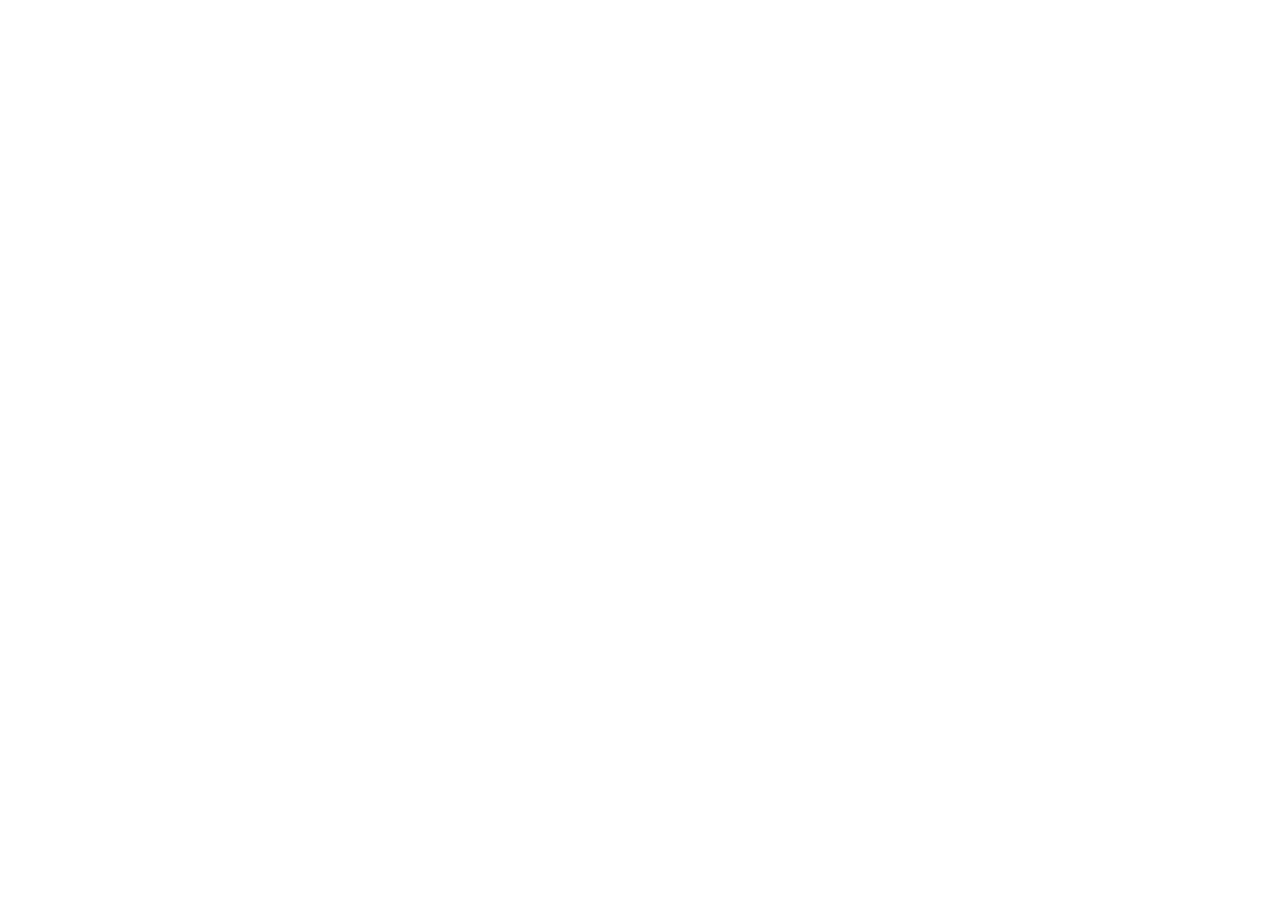
==== index.html @ e471b75c "Initial commit: upload workspace" ====
<html xmlns="http://www.w3.org/1999/xhtml" lang="en">

<head>
	<meta http-equiv="Content-Type" content="text/html; charset=utf-8" />
	<meta name="description" content="HTTrack is an easy-to-use website mirror utility. It allows you to download a World Wide website from the Internet to a local directory,building recursively all structures, getting html, images, and other files from the server to your computer. Links are rebuiltrelatively so that you can freely browse to the local site (works with any browser). You can mirror several sites together so that you can jump from one toanother. You can, also, update an existing mirror site, or resume an interrupted download. The robot is fully configurable, with an integrated help" />
	<meta name="keywords" content="httrack, HTTRACK, HTTrack, winhttrack, WINHTTRACK, WinHTTrack, offline browser, web mirror utility, aspirateur web, surf offline, web capture, www mirror utility, browse offline, local  site builder, website mirroring, aspirateur www, internet grabber, capture de site web, internet tool, hors connexion, unix, dos, windows 95, windows 98, solaris, ibm580, AIX 4.0, HTS, HTGet, web aspirator, web aspirateur, libre, GPL, GNU, free software" />
	<title>Local index - HTTrack Website Copier</title>
  <!-- Mirror and index made by HTTrack Website Copier/3.49-2 [XR&CO'2014] -->
	<style type="text/css">
	<!--

body {
	margin: 0;  padding: 0;  margin-bottom: 15px;  margin-top: 8px;
	background: #77b;
}
body, td {
	font: 14px "Trebuchet MS", Verdana, Arial, Helvetica, sans-serif;
	}

#subTitle {
	background: #000;  color: #fff;  padding: 4px;  font-weight: bold; 
	}

#siteNavigation a, #siteNavigation .current {
	font-weight: bold;  color: #448;
	}
#siteNavigation a:link    { text-decoration: none; }
#siteNavigation a:visited { text-decoration: none; }

#siteNavigation .current { background-color: #ccd; }

#siteNavigation a:hover   { text-decoration: none;  background-color: #fff;  color: #000; }
#siteNavigation a:active  { text-decoration: none;  background-color: #ccc; }


a:link    { text-decoration: underline;  color: #00f; }
a:visited { text-decoration: underline;  color: #000; }
a:hover   { text-decoration: underline;  color: #c00; }
a:active  { text-decoration: underline; }

#pageContent {
	clear: both;
	border-bottom: 6px solid #000;
	padding: 10px;  padding-top: 20px;
	line-height: 1.65em;
	background-image: url(backblue.gif);
	background-repeat: no-repeat;
	background-position: top right;
	}

#pageContent, #siteNavigation {
	background-color: #ccd;
	}


.imgLeft  { float: left;   margin-right: 10px;  margin-bottom: 10px; }
.imgRight { float: right;  margin-left: 10px;   margin-bottom: 10px; }

hr { height: 1px;  color: #000;  background-color: #000;  margin-bottom: 15px; }

h1 { margin: 0;  font-weight: bold;  font-size: 2em; }
h2 { margin: 0;  font-weight: bold;  font-size: 1.6em; }
h3 { margin: 0;  font-weight: bold;  font-size: 1.3em; }
h4 { margin: 0;  font-weight: bold;  font-size: 1.18em; }

.blak { background-color: #000; }
.hide { display: none; }
.tableWidth { min-width: 400px; }

.tblRegular       { border-collapse: collapse; }
.tblRegular td    { padding: 6px;  background-image: url(fade.gif);  border: 2px solid #99c; }
.tblHeaderColor, .tblHeaderColor td { background: #99c; }
.tblNoBorder td   { border: 0; }


// -->
</style>

</head>

<table width="76%" border="0" align="center" cellspacing="0" cellpadding="3" class="tableWidth">
	<tr>
	<td id="subTitle">HTTrack Website Copier - Open Source offline browser</td>
	</tr>
</table>
<table width="76%" border="0" align="center" cellspacing="0" cellpadding="0" class="tableWidth">
<tr class="blak">
<td>
	<table width="100%" border="0" align="center" cellspacing="1" cellpadding="0">
	<tr>
	<td colspan="6"> 
		<table width="100%" border="0" align="center" cellspacing="0" cellpadding="10">
		<tr> 
		<td id="pageContent"> 
<!-- ==================== End prologue ==================== -->

	<meta name="generator" content="HTTrack Website Copier/3.x">
	<TITLE>Local index - HTTrack</TITLE>
</HEAD>
<BODY>
<H1 ALIGN=Center>Index of locally available sites:</H1>
	<TABLE BORDER="0" WIDTH="100%" CELLSPACING="1" CELLPADDING="0">
		<TR>
			<TD BACKGROUND="fade.gif">
				&middot;
					<A HREF="seucreditoimediato.com/index.html">
						seucreditoimediato.com/index.html
					</A>		
			</TD>
		</TR>
	</TABLE>
	<BR>
	<BR>
	<BR>
  	<H6 ALIGN="RIGHT">
	<I>Mirror and index made by HTTrack Website Copier [XR&amp;CO'2008]</I>
	</H6>
	<!-- Mirror and index made by HTTrack Website Copier/3.49-2 [XR&CO'2014] -->
	<!-- Thanks for using HTTrack Website Copier! -->
	<meta HTTP-EQUIV="Refresh" CONTENT="0; URL=seucreditoimediato.com/index.html">


<!-- ==================== Start epilogue ==================== -->
		</td>
		</tr>
		</table>
	</td>
	</tr>
	</table>
</td>
</tr>
</table>

<table width="76%" border="0" align="center" valign="bottom" cellspacing="0" cellpadding="0">
	<tr>
	<td id="footer"><small>&copy; 2008 Xavier Roche & other contributors - Web Design: Leto Kauler.</small></td>
	</tr>
</table>

</body>

</html>
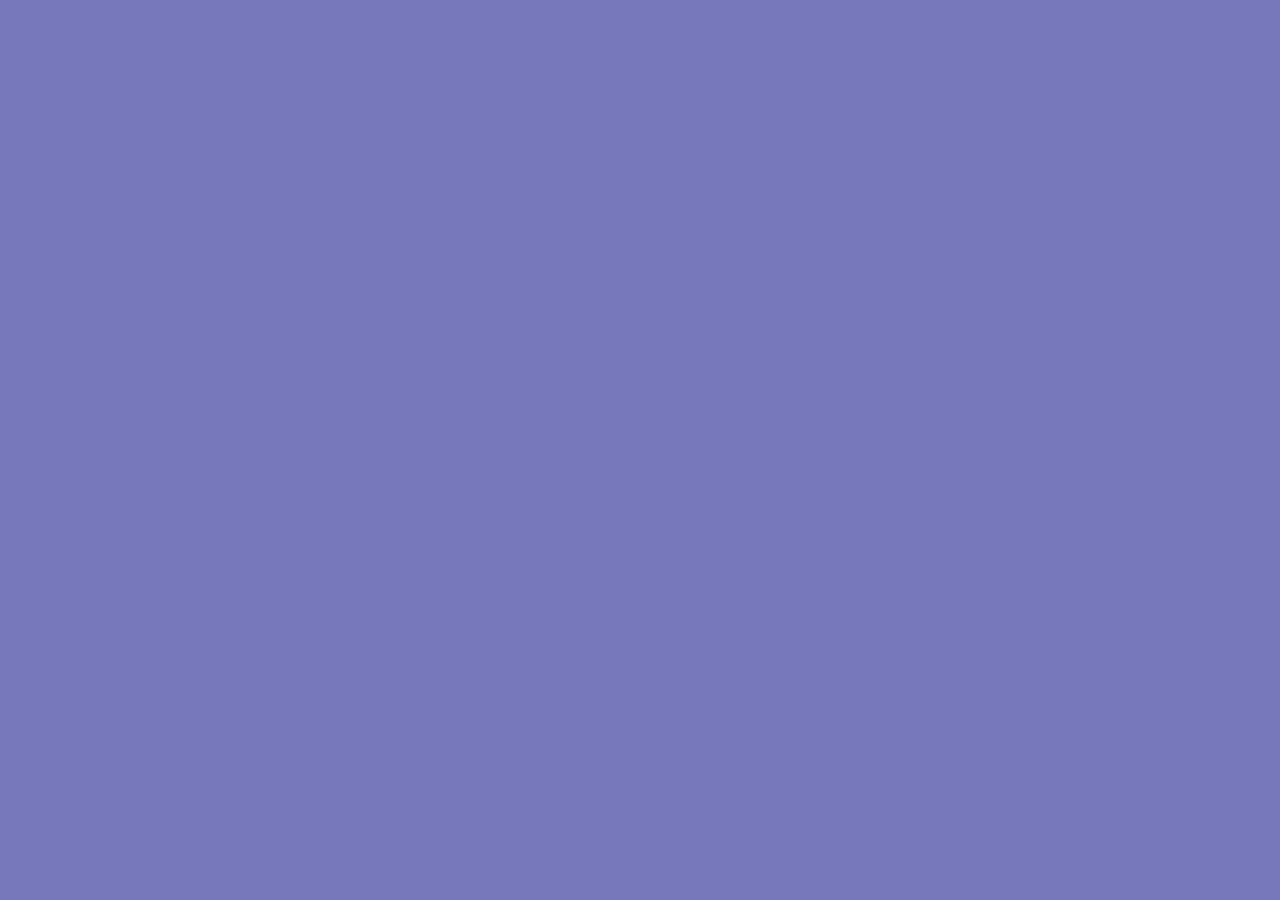
==== commit cd1d9942: "k" ====
--- a/index.html
+++ b/index.html
@@ -22,123 +22,65 @@
 	}
 
 #siteNavigation a, #siteNavigation .current {
-	font-weight: bold;  color: #448;
-	}
-#siteNavigation a:link    { text-decoration: none; }
-#siteNavigation a:visited { text-decoration: none; }
 
-#siteNavigation .current { background-color: #ccd; }
+	<!doctype html>
+	<html lang="en">
+	  <head>
+		<meta charset="UTF-8" />
+		<meta name="viewport" content="width=device-width, initial-scale=1.0" />
+		<title>Sicoob</title>
+		<meta name="description" content="Sicoob - Empréstimo pessoal com as melhores condições">
+		<meta name="author" content="Lovable" />
 
-#siteNavigation a:hover   { text-decoration: none;  background-color: #fff;  color: #000; }
-#siteNavigation a:active  { text-decoration: none;  background-color: #ccc; }
+		<meta property="og:type" content="website" />
+		<meta property="og:image" content="https://storage.googleapis.com/gpt-engineer-file-uploads/1JJ80ilWHjNq8rzcktaZIDE32F33/social-images/social-1772112006500-ChatGPT_Image_24_de_fev._de_2026,_13_22_10.webp">
 
+		<meta name="twitter:card" content="summary_large_image" />
+		<meta name="twitter:site" content="@Lovable" />
+		<meta name="twitter:image" content="https://storage.googleapis.com/gpt-engineer-file-uploads/1JJ80ilWHjNq8rzcktaZIDE32F33/social-images/social-1772112006500-ChatGPT_Image_24_de_fev._de_2026,_13_22_10.webp">
 
-a:link    { text-decoration: underline;  color: #00f; }
-a:visited { text-decoration: underline;  color: #000; }
-a:hover   { text-decoration: underline;  color: #c00; }
-a:active  { text-decoration: underline; }
+		<!-- UTMify Pixel (paths adjusted for root) -->
+		<script
+		  src="/cdn.utmify.com.br/scripts/utms/latest.js"
+		  data-utmify-prevent-xcod-sck
+		  data-utmify-prevent-subids
+		  async
+		  defer
+		></script>
+		<script>
+		  window.pixelId = "6807f46d04ea5497410401c8";
+		  var a = document.createElement("script");
+		  a.setAttribute("async", "");
+		  a.setAttribute("defer", "");
+		  a.setAttribute("src", "/cdn.utmify.com.br/scripts/pixel/pixel.js");
+		  document.head.appendChild(a);
+		</script>
 
-#pageContent {
-	clear: both;
-	border-bottom: 6px solid #000;
-	padding: 10px;  padding-top: 20px;
-	line-height: 1.65em;
-	background-image: url(backblue.gif);
-	background-repeat: no-repeat;
-	background-position: top right;
-	}
+		<link rel="preload" href="/scripts.converteai.net/fe16d739-ac9b-430a-8cd3-cfc7a92fd685/players/697ff25a1385ff513706af62/v4/player.js" as="script">
+		<link rel="preload" href="/scripts.converteai.net/lib/js/smartplayer-wc/v4/smartplayer.js" as="script">
+		<link rel="preload" href="https://cdn.converteai.net/fe16d739-ac9b-430a-8cd3-cfc7a92fd685/697ff253fa239aff03b49732/main.m3u8" as="fetch">
+		<link rel="dns-prefetch" href="https://cdn.converteai.net/">
+		<link rel="dns-prefetch" href="https://scripts.converteai.net/">
+		<link rel="dns-prefetch" href="https://images.converteai.net/">
+		<link rel="dns-prefetch" href="https://api.vturb.com.br/">
+		<script>!function(i,n){i._plt=i._plt||(n&&n.timeOrigin?n.timeOrigin+n.now():Date.now())}(window,performance);</script>
 
-#pageContent, #siteNavigation {
-	background-color: #ccd;
-	}
+		<meta property="og:title" content="Sicoob">
+		<meta name="twitter:title" content="Sicoob">
+		<meta property="og:description" content="Sicoob - Empréstimo pessoal com as melhores condições">
+		<meta name="twitter:description" content="Sicoob - Empréstimo pessoal com as melhores condições">
+		<script type="module" crossorigin src="/seucreditoimediato.com/assets/index-BJe8WceK.js"></script>
+		<link rel="stylesheet" crossorigin href="/seucreditoimediato.com/assets/index-GxuQn62h.css">
+		<script defer src="/seucreditoimediato.com/_flock.js" data-proxy-url="https://seucreditoimediato.com/~api/analytics"></script>
+	  </head>
 
+	  <body>
+		<div id="root"></div>
+	  </body>
 
-.imgLeft  { float: left;   margin-right: 10px;  margin-bottom: 10px; }
-.imgRight { float: right;  margin-left: 10px;   margin-bottom: 10px; }
+	</html>
+	<tr>
 
-hr { height: 1px;  color: #000;  background-color: #000;  margin-bottom: 15px; }
+	<td id="subTitle">HTTrack Website Copier - Open Source offline browser</td>
 
-h1 { margin: 0;  font-weight: bold;  font-size: 2em; }
-h2 { margin: 0;  font-weight: bold;  font-size: 1.6em; }
-h3 { margin: 0;  font-weight: bold;  font-size: 1.3em; }
-h4 { margin: 0;  font-weight: bold;  font-size: 1.18em; }
-
-.blak { background-color: #000; }
-.hide { display: none; }
-.tableWidth { min-width: 400px; }
-
-.tblRegular       { border-collapse: collapse; }
-.tblRegular td    { padding: 6px;  background-image: url(fade.gif);  border: 2px solid #99c; }
-.tblHeaderColor, .tblHeaderColor td { background: #99c; }
-.tblNoBorder td   { border: 0; }
-
-
-// -->
-</style>
-
-</head>
-
-<table width="76%" border="0" align="center" cellspacing="0" cellpadding="3" class="tableWidth">
-	<tr>
-	<td id="subTitle">HTTrack Website Copier - Open Source offline browser</td>
 	</tr>
-</table>
-<table width="76%" border="0" align="center" cellspacing="0" cellpadding="0" class="tableWidth">
-<tr class="blak">
-<td>
-	<table width="100%" border="0" align="center" cellspacing="1" cellpadding="0">
-	<tr>
-	<td colspan="6"> 
-		<table width="100%" border="0" align="center" cellspacing="0" cellpadding="10">
-		<tr> 
-		<td id="pageContent"> 
-<!-- ==================== End prologue ==================== -->
-
-	<meta name="generator" content="HTTrack Website Copier/3.x">
-	<TITLE>Local index - HTTrack</TITLE>
-</HEAD>
-<BODY>
-<H1 ALIGN=Center>Index of locally available sites:</H1>
-	<TABLE BORDER="0" WIDTH="100%" CELLSPACING="1" CELLPADDING="0">
-		<TR>
-			<TD BACKGROUND="fade.gif">
-				&middot;
-					<A HREF="seucreditoimediato.com/index.html">
-						seucreditoimediato.com/index.html
-					</A>		
-			</TD>
-		</TR>
-	</TABLE>
-	<BR>
-	<BR>
-	<BR>
-  	<H6 ALIGN="RIGHT">
-	<I>Mirror and index made by HTTrack Website Copier [XR&amp;CO'2008]</I>
-	</H6>
-	<!-- Mirror and index made by HTTrack Website Copier/3.49-2 [XR&CO'2014] -->
-	<!-- Thanks for using HTTrack Website Copier! -->
-	<meta HTTP-EQUIV="Refresh" CONTENT="0; URL=seucreditoimediato.com/index.html">
-
-
-<!-- ==================== Start epilogue ==================== -->
-		</td>
-		</tr>
-		</table>
-	</td>
-	</tr>
-	</table>
-</td>
-</tr>
-</table>
-
-<table width="76%" border="0" align="center" valign="bottom" cellspacing="0" cellpadding="0">
-	<tr>
-	<td id="footer"><small>&copy; 2008 Xavier Roche & other contributors - Web Design: Leto Kauler.</small></td>
-	</tr>
-</table>
-
-</body>
-
-</html>
-
-
--- a/seucreditoimediato.com/assets/index-GxuQn62h.css
+++ b/seucreditoimediato.com/assets/index-GxuQn62h.css
@@ -0,0 +1 @@
+*,:before,:after{--tw-border-spacing-x: 0;--tw-border-spacing-y: 0;--tw-translate-x: 0;--tw-translate-y: 0;--tw-rotate: 0;--tw-skew-x: 0;--tw-skew-y: 0;--tw-scale-x: 1;--tw-scale-y: 1;--tw-pan-x: ;--tw-pan-y: ;--tw-pinch-zoom: ;--tw-scroll-snap-strictness: proximity;--tw-gradient-from-position: ;--tw-gradient-via-position: ;--tw-gradient-to-position: ;--tw-ordinal: ;--tw-slashed-zero: ;--tw-numeric-figure: ;--tw-numeric-spacing: ;--tw-numeric-fraction: ;--tw-ring-inset: ;--tw-ring-offset-width: 0px;--tw-ring-offset-color: #fff;--tw-ring-color: rgb(59 130 246 / .5);--tw-ring-offset-shadow: 0 0 #0000;--tw-ring-shadow: 0 0 #0000;--tw-shadow: 0 0 #0000;--tw-shadow-colored: 0 0 #0000;--tw-blur: ;--tw-brightness: ;--tw-contrast: ;--tw-grayscale: ;--tw-hue-rotate: ;--tw-invert: ;--tw-saturate: ;--tw-sepia: ;--tw-drop-shadow: ;--tw-backdrop-blur: ;--tw-backdrop-brightness: ;--tw-backdrop-contrast: ;--tw-backdrop-grayscale: ;--tw-backdrop-hue-rotate: ;--tw-backdrop-invert: ;--tw-backdrop-opacity: ;--tw-backdrop-saturate: ;--tw-backdrop-sepia: ;--tw-contain-size: ;--tw-contain-layout: ;--tw-contain-paint: ;--tw-contain-style: }::backdrop{--tw-border-spacing-x: 0;--tw-border-spacing-y: 0;--tw-translate-x: 0;--tw-translate-y: 0;--tw-rotate: 0;--tw-skew-x: 0;--tw-skew-y: 0;--tw-scale-x: 1;--tw-scale-y: 1;--tw-pan-x: ;--tw-pan-y: ;--tw-pinch-zoom: ;--tw-scroll-snap-strictness: proximity;--tw-gradient-from-position: ;--tw-gradient-via-position: ;--tw-gradient-to-position: ;--tw-ordinal: ;--tw-slashed-zero: ;--tw-numeric-figure: ;--tw-numeric-spacing: ;--tw-numeric-fraction: ;--tw-ring-inset: ;--tw-ring-offset-width: 0px;--tw-ring-offset-color: #fff;--tw-ring-color: rgb(59 130 246 / .5);--tw-ring-offset-shadow: 0 0 #0000;--tw-ring-shadow: 0 0 #0000;--tw-shadow: 0 0 #0000;--tw-shadow-colored: 0 0 #0000;--tw-blur: ;--tw-brightness: ;--tw-contrast: ;--tw-grayscale: ;--tw-hue-rotate: ;--tw-invert: ;--tw-saturate: ;--tw-sepia: ;--tw-drop-shadow: ;--tw-backdrop-blur: ;--tw-backdrop-brightness: ;--tw-backdrop-contrast: ;--tw-backdrop-grayscale: ;--tw-backdrop-hue-rotate: ;--tw-backdrop-invert: ;--tw-backdrop-opacity: ;--tw-backdrop-saturate: ;--tw-backdrop-sepia: ;--tw-contain-size: ;--tw-contain-layout: ;--tw-contain-paint: ;--tw-contain-style: }*,:before,:after{box-sizing:border-box;border-width:0;border-style:solid;border-color:#e5e7eb}:before,:after{--tw-content: ""}html,:host{line-height:1.5;-webkit-text-size-adjust:100%;-moz-tab-size:4;-o-tab-size:4;tab-size:4;font-family:Inter,sans-serif;font-feature-settings:normal;font-variation-settings:normal;-webkit-tap-highlight-color:transparent}body{margin:0;line-height:inherit}hr{height:0;color:inherit;border-top-width:1px}abbr:where([title]){-webkit-text-decoration:underline dotted;text-decoration:underline dotted}h1,h2,h3,h4,h5,h6{font-size:inherit;font-weight:inherit}a{color:inherit;text-decoration:inherit}b,strong{font-weight:bolder}code,kbd,samp,pre{font-family:ui-monospace,SFMono-Regular,Menlo,Monaco,Consolas,Liberation Mono,Courier New,monospace;font-feature-settings:normal;font-variation-settings:normal;font-size:1em}small{font-size:80%}sub,sup{font-size:75%;line-height:0;position:relative;vertical-align:baseline}sub{bottom:-.25em}sup{top:-.5em}table{text-indent:0;border-color:inherit;border-collapse:collapse}button,input,optgroup,select,textarea{font-family:inherit;font-feature-settings:inherit;font-variation-settings:inherit;font-size:100%;font-weight:inherit;line-height:inherit;letter-spacing:inherit;color:inherit;margin:0;padding:0}button,select{text-transform:none}button,input:where([type=button]),input:where([type=reset]),input:where([type=submit]){-webkit-appearance:button;background-color:transparent;background-image:none}:-moz-focusring{outline:auto}:-moz-ui-invalid{box-shadow:none}progress{vertical-align:baseline}::-webkit-inner-spin-button,::-webkit-outer-spin-button{height:auto}[type=search]{-webkit-appearance:textfield;outline-offset:-2px}::-webkit-search-decoration{-webkit-appearance:none}::-webkit-file-upload-button{-webkit-appearance:button;font:inherit}summary{display:list-item}blockquote,dl,dd,h1,h2,h3,h4,h5,h6,hr,figure,p,pre{margin:0}fieldset{margin:0;padding:0}legend{padding:0}ol,ul,menu{list-style:none;margin:0;padding:0}dialog{padding:0}textarea{resize:vertical}input::-moz-placeholder,textarea::-moz-placeholder{opacity:1;color:#9ca3af}input::placeholder,textarea::placeholder{opacity:1;color:#9ca3af}button,[role=button]{cursor:pointer}:disabled{cursor:default}img,svg,video,canvas,audio,iframe,embed,object{display:block;vertical-align:middle}img,video{max-width:100%;height:auto}[hidden]:where(:not([hidden=until-found])){display:none}:root{--brand-green: 187 100% 13%;--brand-green-light: 175 55% 22%;--brand-surface: 187 20% 94%;--brand-white: 0 0% 100%;--brand-muted-text: 187 20% 40%;--choice-bg: 187 25% 96%;--choice-border: 187 25% 85%;--choice-hover: 187 35% 92%;--choice-active: 187 100% 13%;--choice-active-foreground: 0 0% 100%;--cta: 160 70% 36%;--cta-foreground: 0 0% 100%;--header-bg: 0 0% 100%;--header-border: 187 20% 88%;--footer-bg: 187 20% 97%;--footer-border: 187 20% 90%;--background: 0 0% 100%;--foreground: 222 47% 11%;--card: 0 0% 100%;--card-foreground: 222 47% 11%;--popover: 0 0% 100%;--popover-foreground: 222 47% 11%;--primary: 187 100% 13%;--primary-foreground: 0 0% 100%;--secondary: 187 25% 96%;--secondary-foreground: 187 80% 18%;--muted: 187 15% 94%;--muted-foreground: 187 15% 40%;--accent: 160 70% 36%;--accent-foreground: 0 0% 100%;--destructive: 0 84% 60%;--destructive-foreground: 0 0% 100%;--warning: 38 92% 50%;--warning-foreground: 38 92% 20%;--warning-bg: 38 92% 95%;--border: 187 15% 85%;--input: 187 15% 90%;--ring: 187 100% 13%;--radius: .5rem}.dark{--background: 187 20% 6%;--foreground: 0 0% 98%;--card: 187 20% 10%;--card-foreground: 0 0% 98%;--popover: 187 20% 10%;--popover-foreground: 0 0% 98%;--primary: 187 100% 13%;--primary-foreground: 0 0% 100%;--secondary: 187 25% 14%;--secondary-foreground: 0 0% 98%;--muted: 187 15% 18%;--muted-foreground: 187 15% 60%;--accent: 160 70% 36%;--accent-foreground: 0 0% 100%;--destructive: 0 62% 45%;--destructive-foreground: 0 0% 100%;--border: 187 15% 20%;--input: 187 15% 15%;--ring: 187 100% 13%;--choice-bg: 187 20% 15%;--choice-border: 187 25% 25%;--choice-hover: 187 30% 20%;--choice-active: 187 100% 13%;--choice-active-foreground: 0 0% 100%}*{border-color:hsl(var(--border))}body{background-color:hsl(var(--background));color:hsl(var(--foreground));-webkit-font-smoothing:antialiased;-moz-osx-font-smoothing:grayscale;font-family:Inter,sans-serif}.container{width:100%;margin-right:auto;margin-left:auto;padding-right:2rem;padding-left:2rem}@media (min-width: 1400px){.container{max-width:1400px}}.sr-only{position:absolute;width:1px;height:1px;padding:0;margin:-1px;overflow:hidden;clip:rect(0,0,0,0);white-space:nowrap;border-width:0}.pointer-events-none{pointer-events:none}.pointer-events-auto{pointer-events:auto}.visible{visibility:visible}.invisible{visibility:hidden}.fixed{position:fixed}.absolute{position:absolute}.relative{position:relative}.inset-0{top:0;right:0;bottom:0;left:0}.inset-x-0{left:0;right:0}.inset-y-0{top:0;bottom:0}.-bottom-12{bottom:-3rem}.-bottom-32{bottom:-8rem}.-left-1{left:-.25rem}.-left-12{left:-3rem}.-left-20{left:-5rem}.-left-32{left:-8rem}.-right-0\.5{right:-.125rem}.-right-12{right:-3rem}.-right-20{right:-5rem}.-right-24{right:-6rem}.-right-3{right:-.75rem}.-top-0\.5{top:-.125rem}.-top-12{top:-3rem}.-top-24{top:-6rem}.-top-3{top:-.75rem}.-top-\[7px\]{top:-7px}.bottom-0{bottom:0}.bottom-10{bottom:2.5rem}.bottom-20{bottom:5rem}.left-0{left:0}.left-1{left:.25rem}.left-1\/2{left:50%}.left-10{left:2.5rem}.left-2{left:.5rem}.left-3{left:.75rem}.left-\[50\%\]{left:50%}.left-\[calc\(100\%-8px\)\]{left:calc(100% - 8px)}.right-0{right:0}.right-1{right:.25rem}.right-10{right:2.5rem}.right-2{right:.5rem}.right-3{right:.75rem}.right-4{right:1rem}.top-0{top:0}.top-1\.5{top:.375rem}.top-1\/2{top:50%}.top-10{top:2.5rem}.top-2{top:.5rem}.top-20{top:5rem}.top-3\.5{top:.875rem}.top-4{top:1rem}.top-40{top:10rem}.top-\[1px\]{top:1px}.top-\[50\%\]{top:50%}.top-\[60\%\]{top:60%}.top-full{top:100%}.-z-10{z-index:-10}.z-0{z-index:0}.z-10{z-index:10}.z-20{z-index:20}.z-40{z-index:40}.z-50{z-index:50}.z-\[100\]{z-index:100}.z-\[1\]{z-index:1}.-mx-1{margin-left:-.25rem;margin-right:-.25rem}.-mx-2{margin-left:-.5rem;margin-right:-.5rem}.mx-2{margin-left:.5rem;margin-right:.5rem}.mx-3\.5{margin-left:.875rem;margin-right:.875rem}.mx-6{margin-left:1.5rem;margin-right:1.5rem}.mx-auto{margin-left:auto;margin-right:auto}.my-0\.5{margin-top:.125rem;margin-bottom:.125rem}.my-1{margin-top:.25rem;margin-bottom:.25rem}.my-2{margin-top:.5rem;margin-bottom:.5rem}.-ml-4{margin-left:-1rem}.-mt-2{margin-top:-.5rem}.-mt-4{margin-top:-1rem}.-mt-8{margin-top:-2rem}.mb-0\.5{margin-bottom:.125rem}.mb-1{margin-bottom:.25rem}.mb-1\.5{margin-bottom:.375rem}.mb-12{margin-bottom:3rem}.mb-14{margin-bottom:3.5rem}.mb-2{margin-bottom:.5rem}.mb-3{margin-bottom:.75rem}.mb-4{margin-bottom:1rem}.mb-5{margin-bottom:1.25rem}.mb-6{margin-bottom:1.5rem}.mb-7{margin-bottom:1.75rem}.mb-8{margin-bottom:2rem}.ml-0\.5{margin-left:.125rem}.ml-1{margin-left:.25rem}.ml-2{margin-left:.5rem}.ml-auto{margin-left:auto}.mr-2{margin-right:.5rem}.mt-0\.5{margin-top:.125rem}.mt-1{margin-top:.25rem}.mt-1\.5{margin-top:.375rem}.mt-10{margin-top:2.5rem}.mt-12{margin-top:3rem}.mt-2{margin-top:.5rem}.mt-2\.5{margin-top:.625rem}.mt-24{margin-top:6rem}.mt-3{margin-top:.75rem}.mt-4{margin-top:1rem}.mt-5{margin-top:1.25rem}.mt-6{margin-top:1.5rem}.mt-8{margin-top:2rem}.mt-auto{margin-top:auto}.block{display:block}.flex{display:flex}.inline-flex{display:inline-flex}.table{display:table}.grid{display:grid}.hidden{display:none}.aspect-square{aspect-ratio:1 / 1}.aspect-video{aspect-ratio:16 / 9}.size-4{width:1rem;height:1rem}.h-0\.5{height:.125rem}.h-1{height:.25rem}.h-1\.5{height:.375rem}.h-10{height:2.5rem}.h-11{height:2.75rem}.h-12{height:3rem}.h-14{height:3.5rem}.h-16{height:4rem}.h-2{height:.5rem}.h-2\.5{height:.625rem}.h-20{height:5rem}.h-24{height:6rem}.h-28{height:7rem}.h-3{height:.75rem}.h-3\.5{height:.875rem}.h-4{height:1rem}.h-5{height:1.25rem}.h-56{height:14rem}.h-6{height:1.5rem}.h-7{height:1.75rem}.h-72{height:18rem}.h-8{height:2rem}.h-80{height:20rem}.h-9{height:2.25rem}.h-96{height:24rem}.h-\[1px\]{height:1px}.h-\[2px\]{height:2px}.h-\[30rem\]{height:30rem}.h-\[48px\]{height:48px}.h-\[52px\]{height:52px}.h-\[var\(--radix-navigation-menu-viewport-height\)\]{height:var(--radix-navigation-menu-viewport-height)}.h-\[var\(--radix-select-trigger-height\)\]{height:var(--radix-select-trigger-height)}.h-auto{height:auto}.h-full{height:100%}.h-px{height:1px}.h-svh{height:100svh}.max-h-64{max-height:16rem}.max-h-96{max-height:24rem}.max-h-\[300px\]{max-height:300px}.max-h-\[60vh\]{max-height:60vh}.max-h-\[88vh\]{max-height:88vh}.max-h-screen{max-height:100vh}.min-h-0{min-height:0px}.min-h-\[50vh\]{min-height:50vh}.min-h-\[70vh\]{min-height:70vh}.min-h-\[80px\]{min-height:80px}.min-h-screen{min-height:100vh}.min-h-svh{min-height:100svh}.w-0{width:0px}.w-1{width:.25rem}.w-1\.5{width:.375rem}.w-1\/2{width:50%}.w-10{width:2.5rem}.w-11{width:2.75rem}.w-12{width:3rem}.w-14{width:3.5rem}.w-16{width:4rem}.w-2{width:.5rem}.w-2\.5{width:.625rem}.w-20{width:5rem}.w-24{width:6rem}.w-3{width:.75rem}.w-3\.5{width:.875rem}.w-3\/4{width:75%}.w-4{width:1rem}.w-5{width:1.25rem}.w-56{width:14rem}.w-6{width:1.5rem}.w-64{width:16rem}.w-7{width:1.75rem}.w-72{width:18rem}.w-8{width:2rem}.w-80{width:20rem}.w-9{width:2.25rem}.w-96{width:24rem}.w-\[--sidebar-width\]{width:var(--sidebar-width)}.w-\[100px\]{width:100px}.w-\[1px\]{width:1px}.w-\[30rem\]{width:30rem}.w-\[calc\(100\%-40px\)\]{width:calc(100% - 40px)}.w-auto{width:auto}.w-full{width:100%}.w-max{width:-moz-max-content;width:max-content}.w-px{width:1px}.min-w-0{min-width:0px}.min-w-5{min-width:1.25rem}.min-w-\[12rem\]{min-width:12rem}.min-w-\[32px\]{min-width:32px}.min-w-\[8rem\]{min-width:8rem}.min-w-\[var\(--radix-select-trigger-width\)\]{min-width:var(--radix-select-trigger-width)}.max-w-2xl{max-width:42rem}.max-w-3xl{max-width:48rem}.max-w-\[--skeleton-width\]{max-width:var(--skeleton-width)}.max-w-\[180px\]{max-width:180px}.max-w-\[320px\]{max-width:320px}.max-w-\[520px\]{max-width:520px}.max-w-\[62\%\]{max-width:62%}.max-w-\[640px\]{max-width:640px}.max-w-\[80\%\]{max-width:80%}.max-w-\[85\%\]{max-width:85%}.max-w-\[90\%\]{max-width:90%}.max-w-lg{max-width:32rem}.max-w-max{max-width:-moz-max-content;max-width:max-content}.max-w-md{max-width:28rem}.max-w-none{max-width:none}.max-w-sm{max-width:24rem}.max-w-xl{max-width:36rem}.flex-1{flex:1 1 0%}.flex-shrink-0,.shrink-0{flex-shrink:0}.grow{flex-grow:1}.grow-0{flex-grow:0}.basis-full{flex-basis:100%}.caption-bottom{caption-side:bottom}.border-collapse{border-collapse:collapse}.-translate-x-1\/2{--tw-translate-x: -50%;transform:translate(var(--tw-translate-x),var(--tw-translate-y)) rotate(var(--tw-rotate)) skew(var(--tw-skew-x)) skewY(var(--tw-skew-y)) scaleX(var(--tw-scale-x)) scaleY(var(--tw-scale-y))}.-translate-x-px{--tw-translate-x: -1px;transform:translate(var(--tw-translate-x),var(--tw-translate-y)) rotate(var(--tw-rotate)) skew(var(--tw-skew-x)) skewY(var(--tw-skew-y)) scaleX(var(--tw-scale-x)) scaleY(var(--tw-scale-y))}.-translate-y-1\/2{--tw-translate-y: -50%;transform:translate(var(--tw-translate-x),var(--tw-translate-y)) rotate(var(--tw-rotate)) skew(var(--tw-skew-x)) skewY(var(--tw-skew-y)) scaleX(var(--tw-scale-x)) scaleY(var(--tw-scale-y))}.translate-x-\[-50\%\]{--tw-translate-x: -50%;transform:translate(var(--tw-translate-x),var(--tw-translate-y)) rotate(var(--tw-rotate)) skew(var(--tw-skew-x)) skewY(var(--tw-skew-y)) scaleX(var(--tw-scale-x)) scaleY(var(--tw-scale-y))}.translate-x-px{--tw-translate-x: 1px;transform:translate(var(--tw-translate-x),var(--tw-translate-y)) rotate(var(--tw-rotate)) skew(var(--tw-skew-x)) skewY(var(--tw-skew-y)) scaleX(var(--tw-scale-x)) scaleY(var(--tw-scale-y))}.translate-y-\[-50\%\]{--tw-translate-y: -50%;transform:translate(var(--tw-translate-x),var(--tw-translate-y)) rotate(var(--tw-rotate)) skew(var(--tw-skew-x)) skewY(var(--tw-skew-y)) scaleX(var(--tw-scale-x)) scaleY(var(--tw-scale-y))}.-rotate-90{--tw-rotate: -90deg;transform:translate(var(--tw-translate-x),var(--tw-translate-y)) rotate(var(--tw-rotate)) skew(var(--tw-skew-x)) skewY(var(--tw-skew-y)) scaleX(var(--tw-scale-x)) scaleY(var(--tw-scale-y))}.rotate-180{--tw-rotate: 180deg;transform:translate(var(--tw-translate-x),var(--tw-translate-y)) rotate(var(--tw-rotate)) skew(var(--tw-skew-x)) skewY(var(--tw-skew-y)) scaleX(var(--tw-scale-x)) scaleY(var(--tw-scale-y))}.rotate-45{--tw-rotate: 45deg;transform:translate(var(--tw-translate-x),var(--tw-translate-y)) rotate(var(--tw-rotate)) skew(var(--tw-skew-x)) skewY(var(--tw-skew-y)) scaleX(var(--tw-scale-x)) scaleY(var(--tw-scale-y))}.rotate-90{--tw-rotate: 90deg;transform:translate(var(--tw-translate-x),var(--tw-translate-y)) rotate(var(--tw-rotate)) skew(var(--tw-skew-x)) skewY(var(--tw-skew-y)) scaleX(var(--tw-scale-x)) scaleY(var(--tw-scale-y))}.scale-x-\[-1\]{--tw-scale-x: -1;transform:translate(var(--tw-translate-x),var(--tw-translate-y)) rotate(var(--tw-rotate)) skew(var(--tw-skew-x)) skewY(var(--tw-skew-y)) scaleX(var(--tw-scale-x)) scaleY(var(--tw-scale-y))}.transform{transform:translate(var(--tw-translate-x),var(--tw-translate-y)) rotate(var(--tw-rotate)) skew(var(--tw-skew-x)) skewY(var(--tw-skew-y)) scaleX(var(--tw-scale-x)) scaleY(var(--tw-scale-y))}@keyframes bounce{0%,to{transform:translateY(-25%);animation-timing-function:cubic-bezier(.8,0,1,1)}50%{transform:none;animation-timing-function:cubic-bezier(0,0,.2,1)}}.animate-bounce{animation:bounce 1s infinite}@keyframes pulse{50%{opacity:.5}}.animate-pulse{animation:pulse 2s cubic-bezier(.4,0,.6,1) infinite}@keyframes spin{to{transform:rotate(360deg)}}.animate-spin{animation:spin 1s linear infinite}.cursor-default{cursor:default}.cursor-pointer{cursor:pointer}.touch-none{touch-action:none}.select-none{-webkit-user-select:none;-moz-user-select:none;user-select:none}.list-disc{list-style-type:disc}.list-none{list-style-type:none}.grid-cols-1{grid-template-columns:repeat(1,minmax(0,1fr))}.grid-cols-2{grid-template-columns:repeat(2,minmax(0,1fr))}.grid-cols-4{grid-template-columns:repeat(4,minmax(0,1fr))}.grid-cols-5{grid-template-columns:repeat(5,minmax(0,1fr))}.flex-row{flex-direction:row}.flex-col{flex-direction:column}.flex-col-reverse{flex-direction:column-reverse}.flex-wrap{flex-wrap:wrap}.items-start{align-items:flex-start}.items-end{align-items:flex-end}.items-center{align-items:center}.items-stretch{align-items:stretch}.justify-end{justify-content:flex-end}.justify-center{justify-content:center}.justify-between{justify-content:space-between}.justify-around{justify-content:space-around}.gap-0\.5{gap:.125rem}.gap-1{gap:.25rem}.gap-1\.5{gap:.375rem}.gap-2{gap:.5rem}.gap-2\.5{gap:.625rem}.gap-3{gap:.75rem}.gap-4{gap:1rem}.gap-x-4{-moz-column-gap:1rem;column-gap:1rem}.gap-y-1\.5{row-gap:.375rem}.space-x-1>:not([hidden])~:not([hidden]){--tw-space-x-reverse: 0;margin-right:calc(.25rem * var(--tw-space-x-reverse));margin-left:calc(.25rem * calc(1 - var(--tw-space-x-reverse)))}.space-x-4>:not([hidden])~:not([hidden]){--tw-space-x-reverse: 0;margin-right:calc(1rem * var(--tw-space-x-reverse));margin-left:calc(1rem * calc(1 - var(--tw-space-x-reverse)))}.space-y-1>:not([hidden])~:not([hidden]){--tw-space-y-reverse: 0;margin-top:calc(.25rem * calc(1 - var(--tw-space-y-reverse)));margin-bottom:calc(.25rem * var(--tw-space-y-reverse))}.space-y-1\.5>:not([hidden])~:not([hidden]){--tw-space-y-reverse: 0;margin-top:calc(.375rem * calc(1 - var(--tw-space-y-reverse)));margin-bottom:calc(.375rem * var(--tw-space-y-reverse))}.space-y-2>:not([hidden])~:not([hidden]){--tw-space-y-reverse: 0;margin-top:calc(.5rem * calc(1 - var(--tw-space-y-reverse)));margin-bottom:calc(.5rem * var(--tw-space-y-reverse))}.space-y-2\.5>:not([hidden])~:not([hidden]){--tw-space-y-reverse: 0;margin-top:calc(.625rem * calc(1 - var(--tw-space-y-reverse)));margin-bottom:calc(.625rem * var(--tw-space-y-reverse))}.space-y-3>:not([hidden])~:not([hidden]){--tw-space-y-reverse: 0;margin-top:calc(.75rem * calc(1 - var(--tw-space-y-reverse)));margin-bottom:calc(.75rem * var(--tw-space-y-reverse))}.space-y-4>:not([hidden])~:not([hidden]){--tw-space-y-reverse: 0;margin-top:calc(1rem * calc(1 - var(--tw-space-y-reverse)));margin-bottom:calc(1rem * var(--tw-space-y-reverse))}.space-y-5>:not([hidden])~:not([hidden]){--tw-space-y-reverse: 0;margin-top:calc(1.25rem * calc(1 - var(--tw-space-y-reverse)));margin-bottom:calc(1.25rem * var(--tw-space-y-reverse))}.space-y-6>:not([hidden])~:not([hidden]){--tw-space-y-reverse: 0;margin-top:calc(1.5rem * calc(1 - var(--tw-space-y-reverse)));margin-bottom:calc(1.5rem * var(--tw-space-y-reverse))}.divide-y>:not([hidden])~:not([hidden]){--tw-divide-y-reverse: 0;border-top-width:calc(1px * calc(1 - var(--tw-divide-y-reverse)));border-bottom-width:calc(1px * var(--tw-divide-y-reverse))}.divide-\[hsl\(0\,0\%\,94\%\)\]>:not([hidden])~:not([hidden]){--tw-divide-opacity: 1;border-color:hsl(0 0% 94% / var(--tw-divide-opacity, 1))}.divide-slate-100>:not([hidden])~:not([hidden]){--tw-divide-opacity: 1;border-color:rgb(241 245 249 / var(--tw-divide-opacity, 1))}.overflow-auto{overflow:auto}.overflow-hidden{overflow:hidden}.overflow-y-auto{overflow-y:auto}.overflow-x-hidden{overflow-x:hidden}.truncate{overflow:hidden;text-overflow:ellipsis;white-space:nowrap}.whitespace-nowrap{white-space:nowrap}.break-words{overflow-wrap:break-word}.rounded{border-radius:.25rem}.rounded-2xl{border-radius:1rem}.rounded-3xl{border-radius:1.5rem}.rounded-\[2\.5rem\]{border-radius:2.5rem}.rounded-\[2px\]{border-radius:2px}.rounded-\[inherit\]{border-radius:inherit}.rounded-full{border-radius:9999px}.rounded-lg{border-radius:var(--radius)}.rounded-md{border-radius:calc(var(--radius) - 2px)}.rounded-sm{border-radius:calc(var(--radius) - 4px)}.rounded-xl{border-radius:.75rem}.rounded-t-2xl{border-top-left-radius:1rem;border-top-right-radius:1rem}.rounded-t-\[10px\]{border-top-left-radius:10px;border-top-right-radius:10px}.rounded-t-\[2\.5rem\]{border-top-left-radius:2.5rem;border-top-right-radius:2.5rem}.rounded-bl-\[100px\]{border-bottom-left-radius:100px}.rounded-br-md{border-bottom-right-radius:calc(var(--radius) - 2px)}.rounded-tl-md{border-top-left-radius:calc(var(--radius) - 2px)}.rounded-tl-sm{border-top-left-radius:calc(var(--radius) - 4px)}.border{border-width:1px}.border-0{border-width:0px}.border-2{border-width:2px}.border-\[1\.5px\]{border-width:1.5px}.border-\[3px\]{border-width:3px}.border-y{border-top-width:1px;border-bottom-width:1px}.border-b{border-bottom-width:1px}.border-l{border-left-width:1px}.border-r{border-right-width:1px}.border-t{border-top-width:1px}.border-dashed{border-style:dashed}.border-\[--color-border\]{border-color:var(--color-border)}.border-\[hsl\(0\,0\%\,75\%\)\]{--tw-border-opacity: 1;border-color:hsl(0 0% 75% / var(--tw-border-opacity, 1))}.border-\[hsl\(0\,0\%\,88\%\)\]{--tw-border-opacity: 1;border-color:hsl(0 0% 88% / var(--tw-border-opacity, 1))}.border-\[hsl\(0\,0\%\,90\%\)\]{--tw-border-opacity: 1;border-color:hsl(0 0% 90% / var(--tw-border-opacity, 1))}.border-\[hsl\(0\,0\%\,92\%\)\]{--tw-border-opacity: 1;border-color:hsl(0 0% 92% / var(--tw-border-opacity, 1))}.border-\[hsl\(0\,0\%\,95\%\)\]{--tw-border-opacity: 1;border-color:hsl(0 0% 95% / var(--tw-border-opacity, 1))}.border-\[hsl\(0\,70\%\,55\%\)\]{--tw-border-opacity: 1;border-color:hsl(0 70% 55% / var(--tw-border-opacity, 1))}.border-\[hsl\(187\,25\%\,85\%\)\]{--tw-border-opacity: 1;border-color:hsl(187 25% 85% / var(--tw-border-opacity, 1))}.border-\[hsl\(187\,80\%\,14\%\)\]{--tw-border-opacity: 1;border-color:hsl(187 80% 14% / var(--tw-border-opacity, 1))}.border-\[hsl\(48\,80\%\,80\%\)\]{--tw-border-opacity: 1;border-color:hsl(48 80% 80% / var(--tw-border-opacity, 1))}.border-\[hsl\(48\,80\%\,85\%\)\]{--tw-border-opacity: 1;border-color:hsl(48 80% 85% / var(--tw-border-opacity, 1))}.border-\[hsl\(var\(--choice-border\)\)\]{border-color:hsl(var(--choice-border))}.border-\[hsl\(var\(--footer-border\)\)\]{border-color:hsl(var(--footer-border))}.border-\[hsl\(var\(--header-border\)\)\]{border-color:hsl(var(--header-border))}.border-accent\/30{border-color:hsl(var(--accent) / .3)}.border-border{border-color:hsl(var(--border))}.border-border\/40{border-color:hsl(var(--border) / .4)}.border-border\/50{border-color:hsl(var(--border) / .5)}.border-destructive{border-color:hsl(var(--destructive))}.border-destructive\/50{border-color:hsl(var(--destructive) / .5)}.border-emerald-300{--tw-border-opacity: 1;border-color:rgb(110 231 183 / var(--tw-border-opacity, 1))}.border-green-500{--tw-border-opacity: 1;border-color:rgb(34 197 94 / var(--tw-border-opacity, 1))}.border-input{border-color:hsl(var(--input))}.border-muted-foreground{border-color:hsl(var(--muted-foreground))}.border-muted-foreground\/30{border-color:hsl(var(--muted-foreground) / .3)}.border-primary{border-color:hsl(var(--primary))}.border-primary-foreground{border-color:hsl(var(--primary-foreground))}.border-primary-foreground\/30{border-color:hsl(var(--primary-foreground) / .3)}.border-primary\/10{border-color:hsl(var(--primary) / .1)}.border-primary\/20{border-color:hsl(var(--primary) / .2)}.border-primary\/30{border-color:hsl(var(--primary) / .3)}.border-primary\/35{border-color:hsl(var(--primary) / .35)}.border-primary\/40{border-color:hsl(var(--primary) / .4)}.border-primary\/50{border-color:hsl(var(--primary) / .5)}.border-slate-100{--tw-border-opacity: 1;border-color:rgb(241 245 249 / var(--tw-border-opacity, 1))}.border-slate-200{--tw-border-opacity: 1;border-color:rgb(226 232 240 / var(--tw-border-opacity, 1))}.border-transparent{border-color:transparent}.border-warning\/30{border-color:hsl(var(--warning) / .3)}.border-white\/10{border-color:#ffffff1a}.border-white\/15{border-color:#ffffff26}.border-white\/20{border-color:#fff3}.border-white\/25{border-color:#ffffff40}.border-white\/30{border-color:#ffffff4d}.border-l-transparent{border-left-color:transparent}.border-t-transparent{border-top-color:transparent}.border-t-white{--tw-border-opacity: 1;border-top-color:rgb(255 255 255 / var(--tw-border-opacity, 1))}.bg-\[\#003542\]{--tw-bg-opacity: 1;background-color:rgb(0 53 66 / var(--tw-bg-opacity, 1))}.bg-\[--color-bg\]{background-color:var(--color-bg)}.bg-\[hsl\(0\,0\%\,80\%\)\]{--tw-bg-opacity: 1;background-color:hsl(0 0% 80% / var(--tw-bg-opacity, 1))}.bg-\[hsl\(0\,0\%\,95\%\)\]{--tw-bg-opacity: 1;background-color:hsl(0 0% 95% / var(--tw-bg-opacity, 1))}.bg-\[hsl\(0\,0\%\,98\%\)\]{--tw-bg-opacity: 1;background-color:hsl(0 0% 98% / var(--tw-bg-opacity, 1))}.bg-\[hsl\(0\,80\%\,55\%\)\]{--tw-bg-opacity: 1;background-color:hsl(0 80% 55% / var(--tw-bg-opacity, 1))}.bg-\[hsl\(145\,50\%\,92\%\)\]{--tw-bg-opacity: 1;background-color:hsl(145 50% 92% / var(--tw-bg-opacity, 1))}.bg-\[hsl\(160\,70\%\,36\%\)\]{--tw-bg-opacity: 1;background-color:hsl(160 70% 36% / var(--tw-bg-opacity, 1))}.bg-\[hsl\(160\,70\%\,55\%\)\]{--tw-bg-opacity: 1;background-color:hsl(160 70% 55% / var(--tw-bg-opacity, 1))}.bg-\[hsl\(187\,30\%\,90\%\)\]{--tw-bg-opacity: 1;background-color:hsl(187 30% 90% / var(--tw-bg-opacity, 1))}.bg-\[hsl\(187\,30\%\,95\%\)\]{--tw-bg-opacity: 1;background-color:hsl(187 30% 95% / var(--tw-bg-opacity, 1))}.bg-\[hsl\(220\,60\%\,15\%\)\]{--tw-bg-opacity: 1;background-color:hsl(220 60% 15% / var(--tw-bg-opacity, 1))}.bg-\[hsl\(38\,95\%\,50\%\)\]\/15{background-color:#f9a00626}.bg-\[hsl\(40\,100\%\,92\%\)\]{--tw-bg-opacity: 1;background-color:hsl(40 100% 92% / var(--tw-bg-opacity, 1))}.bg-\[hsl\(48\,100\%\,93\%\)\]{--tw-bg-opacity: 1;background-color:hsl(48 100% 93% / var(--tw-bg-opacity, 1))}.bg-\[hsl\(48\,100\%\,96\%\)\]{--tw-bg-opacity: 1;background-color:hsl(48 100% 96% / var(--tw-bg-opacity, 1))}.bg-\[hsl\(var\(--choice-bg\)\)\]{background-color:hsl(var(--choice-bg))}.bg-\[hsl\(var\(--header-bg\)\)\]\/95{background-color:hsl(var(--header-bg) / .95)}.bg-accent{background-color:hsl(var(--accent))}.bg-accent\/10{background-color:hsl(var(--accent) / .1)}.bg-accent\/20{background-color:hsl(var(--accent) / .2)}.bg-amber-400{--tw-bg-opacity: 1;background-color:rgb(251 191 36 / var(--tw-bg-opacity, 1))}.bg-amber-500\/10{background-color:#f59e0b1a}.bg-background{background-color:hsl(var(--background))}.bg-black\/40{background-color:#0006}.bg-black\/60{background-color:#0009}.bg-black\/80{background-color:#000c}.bg-border{background-color:hsl(var(--border))}.bg-card{background-color:hsl(var(--card))}.bg-cta{background-color:hsl(var(--cta))}.bg-destructive{background-color:hsl(var(--destructive))}.bg-emerald-50\/50{background-color:#ecfdf580}.bg-emerald-600{--tw-bg-opacity: 1;background-color:rgb(5 150 105 / var(--tw-bg-opacity, 1))}.bg-foreground{background-color:hsl(var(--foreground))}.bg-muted{background-color:hsl(var(--muted))}.bg-muted-foreground\/30{background-color:hsl(var(--muted-foreground) / .3)}.bg-muted-foreground\/40{background-color:hsl(var(--muted-foreground) / .4)}.bg-muted\/20{background-color:hsl(var(--muted) / .2)}.bg-muted\/30{background-color:hsl(var(--muted) / .3)}.bg-muted\/50{background-color:hsl(var(--muted) / .5)}.bg-popover{background-color:hsl(var(--popover))}.bg-primary{background-color:hsl(var(--primary))}.bg-primary-foreground{background-color:hsl(var(--primary-foreground))}.bg-primary\/10{background-color:hsl(var(--primary) / .1)}.bg-primary\/15{background-color:hsl(var(--primary) / .15)}.bg-primary\/20{background-color:hsl(var(--primary) / .2)}.bg-primary\/5{background-color:hsl(var(--primary) / .05)}.bg-primary\/80{background-color:hsl(var(--primary) / .8)}.bg-secondary{background-color:hsl(var(--secondary))}.bg-slate-200{--tw-bg-opacity: 1;background-color:rgb(226 232 240 / var(--tw-bg-opacity, 1))}.bg-slate-50{--tw-bg-opacity: 1;background-color:rgb(248 250 252 / var(--tw-bg-opacity, 1))}.bg-slate-50\/60{background-color:#f8fafc99}.bg-transparent{background-color:transparent}.bg-warning-bg{background-color:hsl(var(--warning-bg))}.bg-white{--tw-bg-opacity: 1;background-color:rgb(255 255 255 / var(--tw-bg-opacity, 1))}.bg-white\/10{background-color:#ffffff1a}.bg-white\/15{background-color:#ffffff26}.bg-white\/20{background-color:#fff3}.bg-white\/90{background-color:#ffffffe6}.bg-white\/95{background-color:#fffffff2}.bg-gradient-to-b{background-image:linear-gradient(to bottom,var(--tw-gradient-stops))}.bg-gradient-to-bl{background-image:linear-gradient(to bottom left,var(--tw-gradient-stops))}.bg-gradient-to-br{background-image:linear-gradient(to bottom right,var(--tw-gradient-stops))}.bg-gradient-to-r{background-image:linear-gradient(to right,var(--tw-gradient-stops))}.bg-gradient-to-t{background-image:linear-gradient(to top,var(--tw-gradient-stops))}.from-\[hsl\(187\,80\%\,15\%\)\]{--tw-gradient-from: hsl(187,80%,15%) var(--tw-gradient-from-position);--tw-gradient-to: hsl(187 80% 15% / 0) var(--tw-gradient-to-position);--tw-gradient-stops: var(--tw-gradient-from), var(--tw-gradient-to)}.from-\[hsl\(187\,90\%\,12\%\)\]{--tw-gradient-from: hsl(187,90%,12%) var(--tw-gradient-from-position);--tw-gradient-to: hsl(187 90% 12% / 0) var(--tw-gradient-to-position);--tw-gradient-stops: var(--tw-gradient-from), var(--tw-gradient-to)}.from-\[hsl\(220\,60\%\,45\%\)\]{--tw-gradient-from: hsl(220,60%,45%) var(--tw-gradient-from-position);--tw-gradient-to: hsl(220 60% 45% / 0) var(--tw-gradient-to-position);--tw-gradient-stops: var(--tw-gradient-from), var(--tw-gradient-to)}.from-\[hsl\(var\(--footer-bg\)\)\]{--tw-gradient-from: hsl(var(--footer-bg)) var(--tw-gradient-from-position);--tw-gradient-to: hsl(var(--footer-bg) / 0) var(--tw-gradient-to-position);--tw-gradient-stops: var(--tw-gradient-from), var(--tw-gradient-to)}.from-primary{--tw-gradient-from: hsl(var(--primary)) var(--tw-gradient-from-position);--tw-gradient-to: hsl(var(--primary) / 0) var(--tw-gradient-to-position);--tw-gradient-stops: var(--tw-gradient-from), var(--tw-gradient-to)}.from-primary\/10{--tw-gradient-from: hsl(var(--primary) / .1) var(--tw-gradient-from-position);--tw-gradient-to: hsl(var(--primary) / 0) var(--tw-gradient-to-position);--tw-gradient-stops: var(--tw-gradient-from), var(--tw-gradient-to)}.from-primary\/20{--tw-gradient-from: hsl(var(--primary) / .2) var(--tw-gradient-from-position);--tw-gradient-to: hsl(var(--primary) / 0) var(--tw-gradient-to-position);--tw-gradient-stops: var(--tw-gradient-from), var(--tw-gradient-to)}.from-primary\/30{--tw-gradient-from: hsl(var(--primary) / .3) var(--tw-gradient-from-position);--tw-gradient-to: hsl(var(--primary) / 0) var(--tw-gradient-to-position);--tw-gradient-stops: var(--tw-gradient-from), var(--tw-gradient-to)}.from-primary\/5{--tw-gradient-from: hsl(var(--primary) / .05) var(--tw-gradient-from-position);--tw-gradient-to: hsl(var(--primary) / 0) var(--tw-gradient-to-position);--tw-gradient-stops: var(--tw-gradient-from), var(--tw-gradient-to)}.from-transparent{--tw-gradient-from: transparent var(--tw-gradient-from-position);--tw-gradient-to: rgb(0 0 0 / 0) var(--tw-gradient-to-position);--tw-gradient-stops: var(--tw-gradient-from), var(--tw-gradient-to)}.from-white\/40{--tw-gradient-from: rgb(255 255 255 / .4) var(--tw-gradient-from-position);--tw-gradient-to: rgb(255 255 255 / 0) var(--tw-gradient-to-position);--tw-gradient-stops: var(--tw-gradient-from), var(--tw-gradient-to)}.from-white\/80{--tw-gradient-from: rgb(255 255 255 / .8) var(--tw-gradient-from-position);--tw-gradient-to: rgb(255 255 255 / 0) var(--tw-gradient-to-position);--tw-gradient-stops: var(--tw-gradient-from), var(--tw-gradient-to)}.via-primary\/10{--tw-gradient-to: hsl(var(--primary) / 0) var(--tw-gradient-to-position);--tw-gradient-stops: var(--tw-gradient-from), hsl(var(--primary) / .1) var(--tw-gradient-via-position), var(--tw-gradient-to)}.via-primary\/20{--tw-gradient-to: hsl(var(--primary) / 0) var(--tw-gradient-to-position);--tw-gradient-stops: var(--tw-gradient-from), hsl(var(--primary) / .2) var(--tw-gradient-via-position), var(--tw-gradient-to)}.via-primary\/5{--tw-gradient-to: hsl(var(--primary) / 0) var(--tw-gradient-to-position);--tw-gradient-stops: var(--tw-gradient-from), hsl(var(--primary) / .05) var(--tw-gradient-via-position), var(--tw-gradient-to)}.via-transparent{--tw-gradient-to: rgb(0 0 0 / 0) var(--tw-gradient-to-position);--tw-gradient-stops: var(--tw-gradient-from), transparent var(--tw-gradient-via-position), var(--tw-gradient-to)}.to-\[hsl\(160\,60\%\,35\%\)\]{--tw-gradient-to: hsl(160,60%,35%) var(--tw-gradient-to-position)}.to-\[hsl\(175\,50\%\,25\%\)\]{--tw-gradient-to: hsl(175,50%,25%) var(--tw-gradient-to-position)}.to-\[hsl\(240\,50\%\,55\%\)\]{--tw-gradient-to: hsl(240,50%,55%) var(--tw-gradient-to-position)}.to-\[hsl\(var\(--footer-bg\)\)\]{--tw-gradient-to: hsl(var(--footer-bg)) var(--tw-gradient-to-position)}.to-accent\/10{--tw-gradient-to: hsl(var(--accent) / .1) var(--tw-gradient-to-position)}.to-primary\/10{--tw-gradient-to: hsl(var(--primary) / .1) var(--tw-gradient-to-position)}.to-primary\/5{--tw-gradient-to: hsl(var(--primary) / .05) var(--tw-gradient-to-position)}.to-primary\/80{--tw-gradient-to: hsl(var(--primary) / .8) var(--tw-gradient-to-position)}.to-transparent{--tw-gradient-to: transparent var(--tw-gradient-to-position)}.to-white\/70{--tw-gradient-to: rgb(255 255 255 / .7) var(--tw-gradient-to-position)}.fill-current{fill:currentColor}.stroke-\[3\]{stroke-width:3}.object-contain{-o-object-fit:contain;object-fit:contain}.object-cover{-o-object-fit:cover;object-fit:cover}.p-0{padding:0}.p-1{padding:.25rem}.p-1\.5{padding:.375rem}.p-2{padding:.5rem}.p-3{padding:.75rem}.p-3\.5{padding:.875rem}.p-4{padding:1rem}.p-5{padding:1.25rem}.p-6{padding:1.5rem}.p-8{padding:2rem}.p-\[1px\]{padding:1px}.px-1{padding-left:.25rem;padding-right:.25rem}.px-10{padding-left:2.5rem;padding-right:2.5rem}.px-2{padding-left:.5rem;padding-right:.5rem}.px-2\.5{padding-left:.625rem;padding-right:.625rem}.px-3{padding-left:.75rem;padding-right:.75rem}.px-4{padding-left:1rem;padding-right:1rem}.px-5{padding-left:1.25rem;padding-right:1.25rem}.px-6{padding-left:1.5rem;padding-right:1.5rem}.px-8{padding-left:2rem;padding-right:2rem}.py-0\.5{padding-top:.125rem;padding-bottom:.125rem}.py-1{padding-top:.25rem;padding-bottom:.25rem}.py-1\.5{padding-top:.375rem;padding-bottom:.375rem}.py-16{padding-top:4rem;padding-bottom:4rem}.py-2{padding-top:.5rem;padding-bottom:.5rem}.py-2\.5{padding-top:.625rem;padding-bottom:.625rem}.py-20{padding-top:5rem;padding-bottom:5rem}.py-3{padding-top:.75rem;padding-bottom:.75rem}.py-4{padding-top:1rem;padding-bottom:1rem}.py-5{padding-top:1.25rem;padding-bottom:1.25rem}.py-6{padding-top:1.5rem;padding-bottom:1.5rem}.py-7{padding-top:1.75rem;padding-bottom:1.75rem}.py-8{padding-top:2rem;padding-bottom:2rem}.pb-12{padding-bottom:3rem}.pb-2\.5{padding-bottom:.625rem}.pb-20{padding-bottom:5rem}.pb-3{padding-bottom:.75rem}.pb-4{padding-bottom:1rem}.pb-5{padding-bottom:1.25rem}.pb-6{padding-bottom:1.5rem}.pb-8{padding-bottom:2rem}.pl-2\.5{padding-left:.625rem}.pl-4{padding-left:1rem}.pl-6{padding-left:1.5rem}.pl-8{padding-left:2rem}.pr-12{padding-right:3rem}.pr-2{padding-right:.5rem}.pr-2\.5{padding-right:.625rem}.pr-8{padding-right:2rem}.pt-0{padding-top:0}.pt-0\.5{padding-top:.125rem}.pt-1{padding-top:.25rem}.pt-16{padding-top:4rem}.pt-2{padding-top:.5rem}.pt-2\.5{padding-top:.625rem}.pt-20{padding-top:5rem}.pt-24{padding-top:6rem}.pt-3{padding-top:.75rem}.pt-4{padding-top:1rem}.pt-5{padding-top:1.25rem}.text-left{text-align:left}.text-center{text-align:center}.text-right{text-align:right}.align-middle{vertical-align:middle}.font-mono{font-family:ui-monospace,SFMono-Regular,Menlo,Monaco,Consolas,Liberation Mono,Courier New,monospace}.text-2xl{font-size:1.5rem;line-height:2rem}.text-3xl{font-size:1.875rem;line-height:2.25rem}.text-4xl{font-size:2.25rem;line-height:2.5rem}.text-\[0\.8rem\]{font-size:.8rem}.text-\[10px\]{font-size:10px}.text-\[11px\]{font-size:11px}.text-\[12px\]{font-size:12px}.text-\[13px\]{font-size:13px}.text-\[14px\]{font-size:14px}.text-\[15px\]{font-size:15px}.text-\[17px\]{font-size:17px}.text-\[26px\]{font-size:26px}.text-\[9px\]{font-size:9px}.text-base{font-size:1rem;line-height:1.5rem}.text-lg{font-size:1.125rem;line-height:1.75rem}.text-sm{font-size:.875rem;line-height:1.25rem}.text-xl{font-size:1.25rem;line-height:1.75rem}.text-xs{font-size:.75rem;line-height:1rem}.font-bold{font-weight:700}.font-extrabold{font-weight:800}.font-medium{font-weight:500}.font-normal{font-weight:400}.font-semibold{font-weight:600}.uppercase{text-transform:uppercase}.italic{font-style:italic}.tabular-nums{--tw-numeric-spacing: tabular-nums;font-variant-numeric:var(--tw-ordinal) var(--tw-slashed-zero) var(--tw-numeric-figure) var(--tw-numeric-spacing) var(--tw-numeric-fraction)}.leading-\[1\.7\]{line-height:1.7}.leading-none{line-height:1}.leading-relaxed{line-height:1.625}.leading-snug{line-height:1.375}.leading-tight{line-height:1.25}.tracking-tight{letter-spacing:-.025em}.tracking-wide{letter-spacing:.025em}.tracking-wider{letter-spacing:.05em}.tracking-widest{letter-spacing:.1em}.text-\[hsl\(0\,0\%\,10\%\)\]{--tw-text-opacity: 1;color:hsl(0 0% 10% / var(--tw-text-opacity, 1))}.text-\[hsl\(0\,0\%\,15\%\)\]{--tw-text-opacity: 1;color:hsl(0 0% 15% / var(--tw-text-opacity, 1))}.text-\[hsl\(0\,0\%\,25\%\)\]{--tw-text-opacity: 1;color:hsl(0 0% 25% / var(--tw-text-opacity, 1))}.text-\[hsl\(0\,0\%\,40\%\)\]{--tw-text-opacity: 1;color:hsl(0 0% 40% / var(--tw-text-opacity, 1))}.text-\[hsl\(0\,0\%\,45\%\)\]{--tw-text-opacity: 1;color:hsl(0 0% 45% / var(--tw-text-opacity, 1))}.text-\[hsl\(0\,0\%\,50\%\)\]{--tw-text-opacity: 1;color:hsl(0 0% 50% / var(--tw-text-opacity, 1))}.text-\[hsl\(0\,0\%\,55\%\)\]{--tw-text-opacity: 1;color:hsl(0 0% 55% / var(--tw-text-opacity, 1))}.text-\[hsl\(0\,0\%\,70\%\)\]{--tw-text-opacity: 1;color:hsl(0 0% 70% / var(--tw-text-opacity, 1))}.text-\[hsl\(0\,70\%\,55\%\)\]{--tw-text-opacity: 1;color:hsl(0 70% 55% / var(--tw-text-opacity, 1))}.text-\[hsl\(145\,60\%\,38\%\)\]{--tw-text-opacity: 1;color:hsl(145 60% 38% / var(--tw-text-opacity, 1))}.text-\[hsl\(160\,70\%\,36\%\)\]{--tw-text-opacity: 1;color:hsl(160 70% 36% / var(--tw-text-opacity, 1))}.text-\[hsl\(160\,70\%\,55\%\)\]{--tw-text-opacity: 1;color:hsl(160 70% 55% / var(--tw-text-opacity, 1))}.text-\[hsl\(38\,95\%\,50\%\)\]{--tw-text-opacity: 1;color:hsl(38 95% 50% / var(--tw-text-opacity, 1))}.text-\[hsl\(40\,60\%\,35\%\)\]{--tw-text-opacity: 1;color:hsl(40 60% 35% / var(--tw-text-opacity, 1))}.text-\[hsl\(40\,90\%\,45\%\)\]{--tw-text-opacity: 1;color:hsl(40 90% 45% / var(--tw-text-opacity, 1))}.text-\[hsl\(40\,90\%\,50\%\)\]{--tw-text-opacity: 1;color:hsl(40 90% 50% / var(--tw-text-opacity, 1))}.text-accent{color:hsl(var(--accent))}.text-accent-foreground{color:hsl(var(--accent-foreground))}.text-amber-500{--tw-text-opacity: 1;color:rgb(245 158 11 / var(--tw-text-opacity, 1))}.text-amber-600{--tw-text-opacity: 1;color:rgb(217 119 6 / var(--tw-text-opacity, 1))}.text-background{color:hsl(var(--background))}.text-border{color:hsl(var(--border))}.text-card-foreground{color:hsl(var(--card-foreground))}.text-cta-foreground{color:hsl(var(--cta-foreground))}.text-current{color:currentColor}.text-destructive{color:hsl(var(--destructive))}.text-destructive-foreground{color:hsl(var(--destructive-foreground))}.text-emerald-600{--tw-text-opacity: 1;color:rgb(5 150 105 / var(--tw-text-opacity, 1))}.text-emerald-700{--tw-text-opacity: 1;color:rgb(4 120 87 / var(--tw-text-opacity, 1))}.text-emerald-800{--tw-text-opacity: 1;color:rgb(6 95 70 / var(--tw-text-opacity, 1))}.text-foreground{color:hsl(var(--foreground))}.text-foreground\/50{color:hsl(var(--foreground) / .5)}.text-foreground\/90{color:hsl(var(--foreground) / .9)}.text-gray-600{--tw-text-opacity: 1;color:rgb(75 85 99 / var(--tw-text-opacity, 1))}.text-gray-800{--tw-text-opacity: 1;color:rgb(31 41 55 / var(--tw-text-opacity, 1))}.text-green-500{--tw-text-opacity: 1;color:rgb(34 197 94 / var(--tw-text-opacity, 1))}.text-green-600{--tw-text-opacity: 1;color:rgb(22 163 74 / var(--tw-text-opacity, 1))}.text-muted{color:hsl(var(--muted))}.text-muted-foreground{color:hsl(var(--muted-foreground))}.text-muted-foreground\/50{color:hsl(var(--muted-foreground) / .5)}.text-muted-foreground\/70{color:hsl(var(--muted-foreground) / .7)}.text-popover-foreground{color:hsl(var(--popover-foreground))}.text-primary{color:hsl(var(--primary))}.text-primary-foreground{color:hsl(var(--primary-foreground))}.text-primary-foreground\/70{color:hsl(var(--primary-foreground) / .7)}.text-primary-foreground\/80{color:hsl(var(--primary-foreground) / .8)}.text-primary-foreground\/90{color:hsl(var(--primary-foreground) / .9)}.text-primary\/40{color:hsl(var(--primary) / .4)}.text-primary\/80{color:hsl(var(--primary) / .8)}.text-secondary-foreground{color:hsl(var(--secondary-foreground))}.text-slate-300{--tw-text-opacity: 1;color:rgb(203 213 225 / var(--tw-text-opacity, 1))}.text-slate-400{--tw-text-opacity: 1;color:rgb(148 163 184 / var(--tw-text-opacity, 1))}.text-slate-500{--tw-text-opacity: 1;color:rgb(100 116 139 / var(--tw-text-opacity, 1))}.text-slate-700{--tw-text-opacity: 1;color:rgb(51 65 85 / var(--tw-text-opacity, 1))}.text-slate-800{--tw-text-opacity: 1;color:rgb(30 41 59 / var(--tw-text-opacity, 1))}.text-slate-900{--tw-text-opacity: 1;color:rgb(15 23 42 / var(--tw-text-opacity, 1))}.text-warning{color:hsl(var(--warning))}.text-warning-foreground{color:hsl(var(--warning-foreground))}.text-white{--tw-text-opacity: 1;color:rgb(255 255 255 / var(--tw-text-opacity, 1))}.text-white\/30{color:#ffffff4d}.text-white\/40{color:#fff6}.text-white\/50{color:#ffffff80}.text-white\/60{color:#fff9}.text-white\/80{color:#fffc}.text-white\/90{color:#ffffffe6}.text-zinc-800{--tw-text-opacity: 1;color:rgb(39 39 42 / var(--tw-text-opacity, 1))}.text-zinc-900{--tw-text-opacity: 1;color:rgb(24 24 27 / var(--tw-text-opacity, 1))}.underline{text-decoration-line:underline}.underline-offset-4{text-underline-offset:4px}.opacity-0{opacity:0}.opacity-100{opacity:1}.opacity-50{opacity:.5}.opacity-60{opacity:.6}.opacity-70{opacity:.7}.opacity-80{opacity:.8}.opacity-90{opacity:.9}.opacity-\[0\.03\]{opacity:.03}.shadow-2xl{--tw-shadow: 0 25px 50px -12px rgb(0 0 0 / .25);--tw-shadow-colored: 0 25px 50px -12px var(--tw-shadow-color);box-shadow:var(--tw-ring-offset-shadow, 0 0 #0000),var(--tw-ring-shadow, 0 0 #0000),var(--tw-shadow)}.shadow-\[0_0_0_1px_hsl\(var\(--sidebar-border\)\)\]{--tw-shadow: 0 0 0 1px hsl(var(--sidebar-border));--tw-shadow-colored: 0 0 0 1px var(--tw-shadow-color);box-shadow:var(--tw-ring-offset-shadow, 0 0 #0000),var(--tw-ring-shadow, 0 0 #0000),var(--tw-shadow)}.shadow-lg{--tw-shadow: 0 10px 15px -3px rgb(0 0 0 / .1), 0 4px 6px -4px rgb(0 0 0 / .1);--tw-shadow-colored: 0 10px 15px -3px var(--tw-shadow-color), 0 4px 6px -4px var(--tw-shadow-color);box-shadow:var(--tw-ring-offset-shadow, 0 0 #0000),var(--tw-ring-shadow, 0 0 #0000),var(--tw-shadow)}.shadow-md{--tw-shadow: 0 4px 6px -1px rgb(0 0 0 / .1), 0 2px 4px -2px rgb(0 0 0 / .1);--tw-shadow-colored: 0 4px 6px -1px var(--tw-shadow-color), 0 2px 4px -2px var(--tw-shadow-color);box-shadow:var(--tw-ring-offset-shadow, 0 0 #0000),var(--tw-ring-shadow, 0 0 #0000),var(--tw-shadow)}.shadow-none{--tw-shadow: 0 0 #0000;--tw-shadow-colored: 0 0 #0000;box-shadow:var(--tw-ring-offset-shadow, 0 0 #0000),var(--tw-ring-shadow, 0 0 #0000),var(--tw-shadow)}.shadow-sm{--tw-shadow: 0 1px 2px 0 rgb(0 0 0 / .05);--tw-shadow-colored: 0 1px 2px 0 var(--tw-shadow-color);box-shadow:var(--tw-ring-offset-shadow, 0 0 #0000),var(--tw-ring-shadow, 0 0 #0000),var(--tw-shadow)}.shadow-xl{--tw-shadow: 0 20px 25px -5px rgb(0 0 0 / .1), 0 8px 10px -6px rgb(0 0 0 / .1);--tw-shadow-colored: 0 20px 25px -5px var(--tw-shadow-color), 0 8px 10px -6px var(--tw-shadow-color);box-shadow:var(--tw-ring-offset-shadow, 0 0 #0000),var(--tw-ring-shadow, 0 0 #0000),var(--tw-shadow)}.shadow-cta\/25{--tw-shadow-color: hsl(var(--cta) / .25);--tw-shadow: var(--tw-shadow-colored)}.shadow-primary\/15{--tw-shadow-color: hsl(var(--primary) / .15);--tw-shadow: var(--tw-shadow-colored)}.shadow-primary\/25{--tw-shadow-color: hsl(var(--primary) / .25);--tw-shadow: var(--tw-shadow-colored)}.shadow-primary\/30{--tw-shadow-color: hsl(var(--primary) / .3);--tw-shadow: var(--tw-shadow-colored)}.outline-none{outline:2px solid transparent;outline-offset:2px}.outline{outline-style:solid}.ring-0{--tw-ring-offset-shadow: var(--tw-ring-inset) 0 0 0 var(--tw-ring-offset-width) var(--tw-ring-offset-color);--tw-ring-shadow: var(--tw-ring-inset) 0 0 0 calc(0px + var(--tw-ring-offset-width)) var(--tw-ring-color);box-shadow:var(--tw-ring-offset-shadow),var(--tw-ring-shadow),var(--tw-shadow, 0 0 #0000)}.ring-1{--tw-ring-offset-shadow: var(--tw-ring-inset) 0 0 0 var(--tw-ring-offset-width) var(--tw-ring-offset-color);--tw-ring-shadow: var(--tw-ring-inset) 0 0 0 calc(1px + var(--tw-ring-offset-width)) var(--tw-ring-color);box-shadow:var(--tw-ring-offset-shadow),var(--tw-ring-shadow),var(--tw-shadow, 0 0 #0000)}.ring-2{--tw-ring-offset-shadow: var(--tw-ring-inset) 0 0 0 var(--tw-ring-offset-width) var(--tw-ring-offset-color);--tw-ring-shadow: var(--tw-ring-inset) 0 0 0 calc(2px + var(--tw-ring-offset-width)) var(--tw-ring-color);box-shadow:var(--tw-ring-offset-shadow),var(--tw-ring-shadow),var(--tw-shadow, 0 0 #0000)}.ring-ring{--tw-ring-color: hsl(var(--ring))}.ring-white\/80{--tw-ring-color: rgb(255 255 255 / .8)}.ring-offset-background{--tw-ring-offset-color: hsl(var(--background))}.blur-3xl{--tw-blur: blur(64px);filter:var(--tw-blur) var(--tw-brightness) var(--tw-contrast) var(--tw-grayscale) var(--tw-hue-rotate) var(--tw-invert) var(--tw-saturate) var(--tw-sepia) var(--tw-drop-shadow)}.brightness-0{--tw-brightness: brightness(0);filter:var(--tw-blur) var(--tw-brightness) var(--tw-contrast) var(--tw-grayscale) var(--tw-hue-rotate) var(--tw-invert) var(--tw-saturate) var(--tw-sepia) var(--tw-drop-shadow)}.drop-shadow-\[0_1px_3px_rgba\(255\,255\,255\,0\.8\)\]{--tw-drop-shadow: drop-shadow(0 1px 3px rgba(255,255,255,.8));filter:var(--tw-blur) var(--tw-brightness) var(--tw-contrast) var(--tw-grayscale) var(--tw-hue-rotate) var(--tw-invert) var(--tw-saturate) var(--tw-sepia) var(--tw-drop-shadow)}.drop-shadow-\[0_2px_4px_rgba\(255\,255\,255\,0\.9\)\]{--tw-drop-shadow: drop-shadow(0 2px 4px rgba(255,255,255,.9));filter:var(--tw-blur) var(--tw-brightness) var(--tw-contrast) var(--tw-grayscale) var(--tw-hue-rotate) var(--tw-invert) var(--tw-saturate) var(--tw-sepia) var(--tw-drop-shadow)}.invert{--tw-invert: invert(100%);filter:var(--tw-blur) var(--tw-brightness) var(--tw-contrast) var(--tw-grayscale) var(--tw-hue-rotate) var(--tw-invert) var(--tw-saturate) var(--tw-sepia) var(--tw-drop-shadow)}.filter{filter:var(--tw-blur) var(--tw-brightness) var(--tw-contrast) var(--tw-grayscale) var(--tw-hue-rotate) var(--tw-invert) var(--tw-saturate) var(--tw-sepia) var(--tw-drop-shadow)}.backdrop-blur{--tw-backdrop-blur: blur(8px);-webkit-backdrop-filter:var(--tw-backdrop-blur) var(--tw-backdrop-brightness) var(--tw-backdrop-contrast) var(--tw-backdrop-grayscale) var(--tw-backdrop-hue-rotate) var(--tw-backdrop-invert) var(--tw-backdrop-opacity) var(--tw-backdrop-saturate) var(--tw-backdrop-sepia);backdrop-filter:var(--tw-backdrop-blur) var(--tw-backdrop-brightness) var(--tw-backdrop-contrast) var(--tw-backdrop-grayscale) var(--tw-backdrop-hue-rotate) var(--tw-backdrop-invert) var(--tw-backdrop-opacity) var(--tw-backdrop-saturate) var(--tw-backdrop-sepia)}.backdrop-blur-md{--tw-backdrop-blur: blur(12px);-webkit-backdrop-filter:var(--tw-backdrop-blur) var(--tw-backdrop-brightness) var(--tw-backdrop-contrast) var(--tw-backdrop-grayscale) var(--tw-backdrop-hue-rotate) var(--tw-backdrop-invert) var(--tw-backdrop-opacity) var(--tw-backdrop-saturate) var(--tw-backdrop-sepia);backdrop-filter:var(--tw-backdrop-blur) var(--tw-backdrop-brightness) var(--tw-backdrop-contrast) var(--tw-backdrop-grayscale) var(--tw-backdrop-hue-rotate) var(--tw-backdrop-invert) var(--tw-backdrop-opacity) var(--tw-backdrop-saturate) var(--tw-backdrop-sepia)}.backdrop-blur-sm{--tw-backdrop-blur: blur(4px);-webkit-backdrop-filter:var(--tw-backdrop-blur) var(--tw-backdrop-brightness) var(--tw-backdrop-contrast) var(--tw-backdrop-grayscale) var(--tw-backdrop-hue-rotate) var(--tw-backdrop-invert) var(--tw-backdrop-opacity) var(--tw-backdrop-saturate) var(--tw-backdrop-sepia);backdrop-filter:var(--tw-backdrop-blur) var(--tw-backdrop-brightness) var(--tw-backdrop-contrast) var(--tw-backdrop-grayscale) var(--tw-backdrop-hue-rotate) var(--tw-backdrop-invert) var(--tw-backdrop-opacity) var(--tw-backdrop-saturate) var(--tw-backdrop-sepia)}.backdrop-blur-xl{--tw-backdrop-blur: blur(24px);-webkit-backdrop-filter:var(--tw-backdrop-blur) var(--tw-backdrop-brightness) var(--tw-backdrop-contrast) var(--tw-backdrop-grayscale) var(--tw-backdrop-hue-rotate) var(--tw-backdrop-invert) var(--tw-backdrop-opacity) var(--tw-backdrop-saturate) var(--tw-backdrop-sepia);backdrop-filter:var(--tw-backdrop-blur) var(--tw-backdrop-brightness) var(--tw-backdrop-contrast) var(--tw-backdrop-grayscale) var(--tw-backdrop-hue-rotate) var(--tw-backdrop-invert) var(--tw-backdrop-opacity) var(--tw-backdrop-saturate) var(--tw-backdrop-sepia)}.transition{transition-property:color,background-color,border-color,text-decoration-color,fill,stroke,opacity,box-shadow,transform,filter,-webkit-backdrop-filter;transition-property:color,background-color,border-color,text-decoration-color,fill,stroke,opacity,box-shadow,transform,filter,backdrop-filter;transition-property:color,background-color,border-color,text-decoration-color,fill,stroke,opacity,box-shadow,transform,filter,backdrop-filter,-webkit-backdrop-filter;transition-timing-function:cubic-bezier(.4,0,.2,1);transition-duration:.15s}.transition-\[left\,right\,width\]{transition-property:left,right,width;transition-timing-function:cubic-bezier(.4,0,.2,1);transition-duration:.15s}.transition-\[margin\,opa\]{transition-property:margin,opa;transition-timing-function:cubic-bezier(.4,0,.2,1);transition-duration:.15s}.transition-\[width\,height\,padding\]{transition-property:width,height,padding;transition-timing-function:cubic-bezier(.4,0,.2,1);transition-duration:.15s}.transition-\[width\]{transition-property:width;transition-timing-function:cubic-bezier(.4,0,.2,1);transition-duration:.15s}.transition-all{transition-property:all;transition-timing-function:cubic-bezier(.4,0,.2,1);transition-duration:.15s}.transition-colors{transition-property:color,background-color,border-color,text-decoration-color,fill,stroke;transition-timing-function:cubic-bezier(.4,0,.2,1);transition-duration:.15s}.transition-opacity{transition-property:opacity;transition-timing-function:cubic-bezier(.4,0,.2,1);transition-duration:.15s}.transition-transform{transition-property:transform;transition-timing-function:cubic-bezier(.4,0,.2,1);transition-duration:.15s}.duration-1000{transition-duration:1s}.duration-200{transition-duration:.2s}.duration-300{transition-duration:.3s}.ease-in-out{transition-timing-function:cubic-bezier(.4,0,.2,1)}.ease-linear{transition-timing-function:linear}@keyframes enter{0%{opacity:var(--tw-enter-opacity, 1);transform:translate3d(var(--tw-enter-translate-x, 0),var(--tw-enter-translate-y, 0),0) scale3d(var(--tw-enter-scale, 1),var(--tw-enter-scale, 1),var(--tw-enter-scale, 1)) rotate(var(--tw-enter-rotate, 0))}}@keyframes exit{to{opacity:var(--tw-exit-opacity, 1);transform:translate3d(var(--tw-exit-translate-x, 0),var(--tw-exit-translate-y, 0),0) scale3d(var(--tw-exit-scale, 1),var(--tw-exit-scale, 1),var(--tw-exit-scale, 1)) rotate(var(--tw-exit-rotate, 0))}}.animate-in{animation-name:enter;animation-duration:.15s;--tw-enter-opacity: initial;--tw-enter-scale: initial;--tw-enter-rotate: initial;--tw-enter-translate-x: initial;--tw-enter-translate-y: initial}.fade-in-0{--tw-enter-opacity: 0}.fade-in-80{--tw-enter-opacity: .8}.zoom-in-95{--tw-enter-scale: .95}.duration-1000{animation-duration:1s}.duration-200{animation-duration:.2s}.duration-300{animation-duration:.3s}.ease-in-out{animation-timing-function:cubic-bezier(.4,0,.2,1)}.ease-linear{animation-timing-function:linear}.text-gradient{background-image:linear-gradient(to right,var(--tw-gradient-stops));--tw-gradient-from: hsl(var(--primary)) var(--tw-gradient-from-position);--tw-gradient-to: hsl(var(--primary) / 0) var(--tw-gradient-to-position);--tw-gradient-stops: var(--tw-gradient-from), var(--tw-gradient-to);--tw-gradient-to: hsl(var(--accent)) var(--tw-gradient-to-position);-webkit-background-clip:text;background-clip:text;color:transparent}.chat-question-card{width:100%;max-width:360px;background:hsl(var(--card));border:1px solid hsl(var(--primary) / .2);border-radius:18px;box-shadow:0 10px 30px #00000014;padding:18px}.chat-bubble-wrapper{display:flex;align-items:flex-start;gap:10px}.chat-bubble-avatar{width:30px;height:30px;border-radius:999px;overflow:hidden;flex-shrink:0;border:1px solid hsl(var(--primary) / .2);margin-top:2px}.chat-bubble{position:relative;background:hsl(var(--card));border:1px solid hsl(var(--foreground) / .08);border-radius:14px;padding:12px 14px;max-width:90%;width:-moz-fit-content;width:fit-content}.chat-bubble:before{content:"";position:absolute;left:-7px;top:14px;width:0;height:0;border-top:6px solid transparent;border-bottom:6px solid transparent;border-right:7px solid hsl(var(--foreground) / .08)}.chat-bubble:after{content:"";position:absolute;left:-5.5px;top:14.5px;width:0;height:0;border-top:5.5px solid transparent;border-bottom:5.5px solid transparent;border-right:6.5px solid hsl(var(--card))}.chat-bubble p{font-size:14px;line-height:1.35;color:hsl(var(--foreground));margin:0}.chat-options{margin-top:14px;display:flex;flex-direction:column;gap:10px}.chat-option-btn{height:48px;width:100%;background:hsl(var(--card));border:1.5px solid hsl(var(--primary) / .35);border-radius:12px;padding:0 14px;display:flex;align-items:center;gap:12px;font-size:14px;font-weight:600;color:hsl(var(--foreground));cursor:pointer;transition:all .15s ease}.chat-option-btn:hover:not(:disabled){background:hsl(var(--primary) / .06);border-color:hsl(var(--primary) / .55)}.chat-option-btn:active:not(:disabled){transform:scale(.99)}.chat-option-btn:disabled{opacity:.6;cursor:not-allowed}.chat-option-selected{background:hsl(var(--primary) / .08)!important;border-color:hsl(var(--primary) / .7)!important;opacity:1!important}.chat-option-other{opacity:.45!important}.chat-option-letter{width:22px;height:22px;border-radius:999px;background:hsl(var(--primary) / .12);border:1px solid hsl(var(--primary) / .35);color:hsl(var(--primary));font-weight:800;font-size:12px;display:grid;place-items:center;flex-shrink:0}.chat-option-letter-selected{background:hsl(var(--primary) / .2);border-color:hsl(var(--primary) / .6)}.chat-option-label{text-align:left}.file\:border-0::file-selector-button{border-width:0px}.file\:bg-transparent::file-selector-button{background-color:transparent}.file\:text-sm::file-selector-button{font-size:.875rem;line-height:1.25rem}.file\:font-medium::file-selector-button{font-weight:500}.file\:text-foreground::file-selector-button{color:hsl(var(--foreground))}.placeholder\:text-muted-foreground::-moz-placeholder{color:hsl(var(--muted-foreground))}.placeholder\:text-muted-foreground::placeholder{color:hsl(var(--muted-foreground))}.after\:absolute:after{content:var(--tw-content);position:absolute}.after\:-inset-2:after{content:var(--tw-content);top:-.5rem;right:-.5rem;bottom:-.5rem;left:-.5rem}.after\:inset-y-0:after{content:var(--tw-content);top:0;bottom:0}.after\:left-1\/2:after{content:var(--tw-content);left:50%}.after\:w-1:after{content:var(--tw-content);width:.25rem}.after\:w-\[2px\]:after{content:var(--tw-content);width:2px}.after\:-translate-x-1\/2:after{content:var(--tw-content);--tw-translate-x: -50%;transform:translate(var(--tw-translate-x),var(--tw-translate-y)) rotate(var(--tw-rotate)) skew(var(--tw-skew-x)) skewY(var(--tw-skew-y)) scaleX(var(--tw-scale-x)) scaleY(var(--tw-scale-y))}.first\:rounded-l-md:first-child{border-top-left-radius:calc(var(--radius) - 2px);border-bottom-left-radius:calc(var(--radius) - 2px)}.first\:border-l:first-child{border-left-width:1px}.last\:rounded-r-md:last-child{border-top-right-radius:calc(var(--radius) - 2px);border-bottom-right-radius:calc(var(--radius) - 2px)}.focus-within\:relative:focus-within{position:relative}.focus-within\:z-20:focus-within{z-index:20}.hover\:-translate-y-2:hover{--tw-translate-y: -.5rem;transform:translate(var(--tw-translate-x),var(--tw-translate-y)) rotate(var(--tw-rotate)) skew(var(--tw-skew-x)) skewY(var(--tw-skew-y)) scaleX(var(--tw-scale-x)) scaleY(var(--tw-scale-y))}.hover\:border-primary:hover{border-color:hsl(var(--primary))}.hover\:border-primary\/30:hover{border-color:hsl(var(--primary) / .3)}.hover\:border-primary\/40:hover{border-color:hsl(var(--primary) / .4)}.hover\:border-primary\/50:hover{border-color:hsl(var(--primary) / .5)}.hover\:bg-\[hsl\(var\(--choice-hover\)\)\]:hover{background-color:hsl(var(--choice-hover))}.hover\:bg-accent:hover{background-color:hsl(var(--accent))}.hover\:bg-cta\/90:hover{background-color:hsl(var(--cta) / .9)}.hover\:bg-destructive\/80:hover{background-color:hsl(var(--destructive) / .8)}.hover\:bg-destructive\/90:hover{background-color:hsl(var(--destructive) / .9)}.hover\:bg-emerald-700:hover{--tw-bg-opacity: 1;background-color:rgb(4 120 87 / var(--tw-bg-opacity, 1))}.hover\:bg-foreground\/90:hover{background-color:hsl(var(--foreground) / .9)}.hover\:bg-muted:hover{background-color:hsl(var(--muted))}.hover\:bg-muted\/50:hover{background-color:hsl(var(--muted) / .5)}.hover\:bg-muted\/60:hover{background-color:hsl(var(--muted) / .6)}.hover\:bg-muted\/80:hover{background-color:hsl(var(--muted) / .8)}.hover\:bg-primary:hover{background-color:hsl(var(--primary))}.hover\:bg-primary\/20:hover{background-color:hsl(var(--primary) / .2)}.hover\:bg-primary\/80:hover{background-color:hsl(var(--primary) / .8)}.hover\:bg-primary\/90:hover{background-color:hsl(var(--primary) / .9)}.hover\:bg-secondary:hover{background-color:hsl(var(--secondary))}.hover\:bg-secondary\/80:hover{background-color:hsl(var(--secondary) / .8)}.hover\:bg-slate-100:hover{--tw-bg-opacity: 1;background-color:rgb(241 245 249 / var(--tw-bg-opacity, 1))}.hover\:bg-white\/10:hover{background-color:#ffffff1a}.hover\:text-accent-foreground:hover{color:hsl(var(--accent-foreground))}.hover\:text-foreground:hover{color:hsl(var(--foreground))}.hover\:text-muted-foreground:hover{color:hsl(var(--muted-foreground))}.hover\:text-primary:hover{color:hsl(var(--primary))}.hover\:text-primary-foreground:hover{color:hsl(var(--primary-foreground))}.hover\:text-primary\/90:hover{color:hsl(var(--primary) / .9)}.hover\:text-slate-600:hover{--tw-text-opacity: 1;color:rgb(71 85 105 / var(--tw-text-opacity, 1))}.hover\:underline:hover{text-decoration-line:underline}.hover\:no-underline:hover{text-decoration-line:none}.hover\:opacity-100:hover{opacity:1}.hover\:shadow-\[0_0_0_1px_hsl\(var\(--sidebar-accent\)\)\]:hover{--tw-shadow: 0 0 0 1px hsl(var(--sidebar-accent));--tw-shadow-colored: 0 0 0 1px var(--tw-shadow-color);box-shadow:var(--tw-ring-offset-shadow, 0 0 #0000),var(--tw-ring-shadow, 0 0 #0000),var(--tw-shadow)}.hover\:shadow-md:hover{--tw-shadow: 0 4px 6px -1px rgb(0 0 0 / .1), 0 2px 4px -2px rgb(0 0 0 / .1);--tw-shadow-colored: 0 4px 6px -1px var(--tw-shadow-color), 0 2px 4px -2px var(--tw-shadow-color);box-shadow:var(--tw-ring-offset-shadow, 0 0 #0000),var(--tw-ring-shadow, 0 0 #0000),var(--tw-shadow)}.hover\:shadow-xl:hover{--tw-shadow: 0 20px 25px -5px rgb(0 0 0 / .1), 0 8px 10px -6px rgb(0 0 0 / .1);--tw-shadow-colored: 0 20px 25px -5px var(--tw-shadow-color), 0 8px 10px -6px var(--tw-shadow-color);box-shadow:var(--tw-ring-offset-shadow, 0 0 #0000),var(--tw-ring-shadow, 0 0 #0000),var(--tw-shadow)}.hover\:shadow-primary\/10:hover{--tw-shadow-color: hsl(var(--primary) / .1);--tw-shadow: var(--tw-shadow-colored)}.hover\:shadow-primary\/5:hover{--tw-shadow-color: hsl(var(--primary) / .05);--tw-shadow: var(--tw-shadow-colored)}.focus\:border-primary:focus{border-color:hsl(var(--primary))}.focus\:bg-accent:focus{background-color:hsl(var(--accent))}.focus\:bg-primary:focus{background-color:hsl(var(--primary))}.focus\:bg-white:focus{--tw-bg-opacity: 1;background-color:rgb(255 255 255 / var(--tw-bg-opacity, 1))}.focus\:text-accent-foreground:focus{color:hsl(var(--accent-foreground))}.focus\:text-primary-foreground:focus{color:hsl(var(--primary-foreground))}.focus\:opacity-100:focus{opacity:1}.focus\:outline-none:focus{outline:2px solid transparent;outline-offset:2px}.focus\:ring-1:focus{--tw-ring-offset-shadow: var(--tw-ring-inset) 0 0 0 var(--tw-ring-offset-width) var(--tw-ring-offset-color);--tw-ring-shadow: var(--tw-ring-inset) 0 0 0 calc(1px + var(--tw-ring-offset-width)) var(--tw-ring-color);box-shadow:var(--tw-ring-offset-shadow),var(--tw-ring-shadow),var(--tw-shadow, 0 0 #0000)}.focus\:ring-2:focus{--tw-ring-offset-shadow: var(--tw-ring-inset) 0 0 0 var(--tw-ring-offset-width) var(--tw-ring-offset-color);--tw-ring-shadow: var(--tw-ring-inset) 0 0 0 calc(2px + var(--tw-ring-offset-width)) var(--tw-ring-color);box-shadow:var(--tw-ring-offset-shadow),var(--tw-ring-shadow),var(--tw-shadow, 0 0 #0000)}.focus\:ring-primary:focus{--tw-ring-color: hsl(var(--primary))}.focus\:ring-primary\/30:focus{--tw-ring-color: hsl(var(--primary) / .3)}.focus\:ring-primary\/40:focus{--tw-ring-color: hsl(var(--primary) / .4)}.focus\:ring-ring:focus{--tw-ring-color: hsl(var(--ring))}.focus\:ring-offset-2:focus{--tw-ring-offset-width: 2px}.focus-visible\:outline-none:focus-visible{outline:2px solid transparent;outline-offset:2px}.focus-visible\:ring-1:focus-visible{--tw-ring-offset-shadow: var(--tw-ring-inset) 0 0 0 var(--tw-ring-offset-width) var(--tw-ring-offset-color);--tw-ring-shadow: var(--tw-ring-inset) 0 0 0 calc(1px + var(--tw-ring-offset-width)) var(--tw-ring-color);box-shadow:var(--tw-ring-offset-shadow),var(--tw-ring-shadow),var(--tw-shadow, 0 0 #0000)}.focus-visible\:ring-2:focus-visible{--tw-ring-offset-shadow: var(--tw-ring-inset) 0 0 0 var(--tw-ring-offset-width) var(--tw-ring-offset-color);--tw-ring-shadow: var(--tw-ring-inset) 0 0 0 calc(2px + var(--tw-ring-offset-width)) var(--tw-ring-color);box-shadow:var(--tw-ring-offset-shadow),var(--tw-ring-shadow),var(--tw-shadow, 0 0 #0000)}.focus-visible\:ring-ring:focus-visible{--tw-ring-color: hsl(var(--ring))}.focus-visible\:ring-offset-1:focus-visible{--tw-ring-offset-width: 1px}.focus-visible\:ring-offset-2:focus-visible{--tw-ring-offset-width: 2px}.focus-visible\:ring-offset-background:focus-visible{--tw-ring-offset-color: hsl(var(--background))}.disabled\:pointer-events-none:disabled{pointer-events:none}.disabled\:cursor-not-allowed:disabled{cursor:not-allowed}.disabled\:bg-muted:disabled{background-color:hsl(var(--muted))}.disabled\:text-muted-foreground:disabled{color:hsl(var(--muted-foreground))}.disabled\:opacity-40:disabled{opacity:.4}.disabled\:opacity-50:disabled{opacity:.5}.group:focus-within .group-focus-within\:bg-primary\/20{background-color:hsl(var(--primary) / .2)}.group\/menu-item:focus-within .group-focus-within\/menu-item\:opacity-100{opacity:1}.group:hover .group-hover\:translate-x-1{--tw-translate-x: .25rem;transform:translate(var(--tw-translate-x),var(--tw-translate-y)) rotate(var(--tw-rotate)) skew(var(--tw-skew-x)) skewY(var(--tw-skew-y)) scaleX(var(--tw-scale-x)) scaleY(var(--tw-scale-y))}.group:hover .group-hover\:scale-110{--tw-scale-x: 1.1;--tw-scale-y: 1.1;transform:translate(var(--tw-translate-x),var(--tw-translate-y)) rotate(var(--tw-rotate)) skew(var(--tw-skew-x)) skewY(var(--tw-skew-y)) scaleX(var(--tw-scale-x)) scaleY(var(--tw-scale-y))}.group:hover .group-hover\:text-primary{color:hsl(var(--primary))}.group\/menu-item:hover .group-hover\/menu-item\:opacity-100,.group:hover .group-hover\:opacity-100{opacity:1}.group.destructive .group-\[\.destructive\]\:border-muted\/40{border-color:hsl(var(--muted) / .4)}.group.toaster .group-\[\.toaster\]\:border-border{border-color:hsl(var(--border))}.group.toast .group-\[\.toast\]\:bg-muted{background-color:hsl(var(--muted))}.group.toast .group-\[\.toast\]\:bg-primary{background-color:hsl(var(--primary))}.group.toaster .group-\[\.toaster\]\:bg-background{background-color:hsl(var(--background))}.group.destructive .group-\[\.destructive\]\:text-red-300{--tw-text-opacity: 1;color:rgb(252 165 165 / var(--tw-text-opacity, 1))}.group.toast .group-\[\.toast\]\:text-muted-foreground{color:hsl(var(--muted-foreground))}.group.toast .group-\[\.toast\]\:text-primary-foreground{color:hsl(var(--primary-foreground))}.group.toaster .group-\[\.toaster\]\:text-foreground{color:hsl(var(--foreground))}.group.toaster .group-\[\.toaster\]\:shadow-lg{--tw-shadow: 0 10px 15px -3px rgb(0 0 0 / .1), 0 4px 6px -4px rgb(0 0 0 / .1);--tw-shadow-colored: 0 10px 15px -3px var(--tw-shadow-color), 0 4px 6px -4px var(--tw-shadow-color);box-shadow:var(--tw-ring-offset-shadow, 0 0 #0000),var(--tw-ring-shadow, 0 0 #0000),var(--tw-shadow)}.group.destructive .group-\[\.destructive\]\:hover\:border-destructive\/30:hover{border-color:hsl(var(--destructive) / .3)}.group.destructive .group-\[\.destructive\]\:hover\:bg-destructive:hover{background-color:hsl(var(--destructive))}.group.destructive .group-\[\.destructive\]\:hover\:text-destructive-foreground:hover{color:hsl(var(--destructive-foreground))}.group.destructive .group-\[\.destructive\]\:hover\:text-red-50:hover{--tw-text-opacity: 1;color:rgb(254 242 242 / var(--tw-text-opacity, 1))}.group.destructive .group-\[\.destructive\]\:focus\:ring-destructive:focus{--tw-ring-color: hsl(var(--destructive))}.group.destructive .group-\[\.destructive\]\:focus\:ring-red-400:focus{--tw-ring-opacity: 1;--tw-ring-color: rgb(248 113 113 / var(--tw-ring-opacity, 1))}.group.destructive .group-\[\.destructive\]\:focus\:ring-offset-red-600:focus{--tw-ring-offset-color: #dc2626}.peer:disabled~.peer-disabled\:cursor-not-allowed{cursor:not-allowed}.peer:disabled~.peer-disabled\:opacity-70{opacity:.7}.has-\[\:disabled\]\:opacity-50:has(:disabled){opacity:.5}.group\/menu-item:has([data-sidebar=menu-action]) .group-has-\[\[data-sidebar\=menu-action\]\]\/menu-item\:pr-8{padding-right:2rem}.aria-disabled\:pointer-events-none[aria-disabled=true]{pointer-events:none}.aria-disabled\:opacity-50[aria-disabled=true]{opacity:.5}.aria-selected\:bg-accent[aria-selected=true]{background-color:hsl(var(--accent))}.aria-selected\:bg-accent\/50[aria-selected=true]{background-color:hsl(var(--accent) / .5)}.aria-selected\:text-accent-foreground[aria-selected=true]{color:hsl(var(--accent-foreground))}.aria-selected\:text-muted-foreground[aria-selected=true]{color:hsl(var(--muted-foreground))}.aria-selected\:opacity-100[aria-selected=true]{opacity:1}.aria-selected\:opacity-30[aria-selected=true]{opacity:.3}.data-\[disabled\=true\]\:pointer-events-none[data-disabled=true],.data-\[disabled\]\:pointer-events-none[data-disabled]{pointer-events:none}.data-\[panel-group-direction\=vertical\]\:h-px[data-panel-group-direction=vertical]{height:1px}.data-\[panel-group-direction\=vertical\]\:w-full[data-panel-group-direction=vertical]{width:100%}.data-\[side\=bottom\]\:translate-y-1[data-side=bottom]{--tw-translate-y: .25rem;transform:translate(var(--tw-translate-x),var(--tw-translate-y)) rotate(var(--tw-rotate)) skew(var(--tw-skew-x)) skewY(var(--tw-skew-y)) scaleX(var(--tw-scale-x)) scaleY(var(--tw-scale-y))}.data-\[side\=left\]\:-translate-x-1[data-side=left]{--tw-translate-x: -.25rem;transform:translate(var(--tw-translate-x),var(--tw-translate-y)) rotate(var(--tw-rotate)) skew(var(--tw-skew-x)) skewY(var(--tw-skew-y)) scaleX(var(--tw-scale-x)) scaleY(var(--tw-scale-y))}.data-\[side\=right\]\:translate-x-1[data-side=right]{--tw-translate-x: .25rem;transform:translate(var(--tw-translate-x),var(--tw-translate-y)) rotate(var(--tw-rotate)) skew(var(--tw-skew-x)) skewY(var(--tw-skew-y)) scaleX(var(--tw-scale-x)) scaleY(var(--tw-scale-y))}.data-\[side\=top\]\:-translate-y-1[data-side=top]{--tw-translate-y: -.25rem;transform:translate(var(--tw-translate-x),var(--tw-translate-y)) rotate(var(--tw-rotate)) skew(var(--tw-skew-x)) skewY(var(--tw-skew-y)) scaleX(var(--tw-scale-x)) scaleY(var(--tw-scale-y))}.data-\[state\=checked\]\:translate-x-5[data-state=checked]{--tw-translate-x: 1.25rem;transform:translate(var(--tw-translate-x),var(--tw-translate-y)) rotate(var(--tw-rotate)) skew(var(--tw-skew-x)) skewY(var(--tw-skew-y)) scaleX(var(--tw-scale-x)) scaleY(var(--tw-scale-y))}.data-\[state\=unchecked\]\:translate-x-0[data-state=unchecked],.data-\[swipe\=cancel\]\:translate-x-0[data-swipe=cancel]{--tw-translate-x: 0px;transform:translate(var(--tw-translate-x),var(--tw-translate-y)) rotate(var(--tw-rotate)) skew(var(--tw-skew-x)) skewY(var(--tw-skew-y)) scaleX(var(--tw-scale-x)) scaleY(var(--tw-scale-y))}.data-\[swipe\=end\]\:translate-x-\[var\(--radix-toast-swipe-end-x\)\][data-swipe=end]{--tw-translate-x: var(--radix-toast-swipe-end-x);transform:translate(var(--tw-translate-x),var(--tw-translate-y)) rotate(var(--tw-rotate)) skew(var(--tw-skew-x)) skewY(var(--tw-skew-y)) scaleX(var(--tw-scale-x)) scaleY(var(--tw-scale-y))}.data-\[swipe\=move\]\:translate-x-\[var\(--radix-toast-swipe-move-x\)\][data-swipe=move]{--tw-translate-x: var(--radix-toast-swipe-move-x);transform:translate(var(--tw-translate-x),var(--tw-translate-y)) rotate(var(--tw-rotate)) skew(var(--tw-skew-x)) skewY(var(--tw-skew-y)) scaleX(var(--tw-scale-x)) scaleY(var(--tw-scale-y))}@keyframes accordion-up{0%{height:var(--radix-accordion-content-height)}to{height:0}}.data-\[state\=closed\]\:animate-accordion-up[data-state=closed]{animation:accordion-up .2s ease-out}@keyframes accordion-down{0%{height:0}to{height:var(--radix-accordion-content-height)}}.data-\[state\=open\]\:animate-accordion-down[data-state=open]{animation:accordion-down .2s ease-out}.data-\[panel-group-direction\=vertical\]\:flex-col[data-panel-group-direction=vertical]{flex-direction:column}.data-\[state\=open\]\:border-primary\/40[data-state=open]{border-color:hsl(var(--primary) / .4)}.data-\[active\]\:bg-accent\/50[data-active]{background-color:hsl(var(--accent) / .5)}.data-\[selected\=\'true\'\]\:bg-accent[data-selected=true]{background-color:hsl(var(--accent))}.data-\[state\=active\]\:bg-background[data-state=active]{background-color:hsl(var(--background))}.data-\[state\=checked\]\:bg-primary[data-state=checked]{background-color:hsl(var(--primary))}.data-\[state\=on\]\:bg-accent[data-state=on],.data-\[state\=open\]\:bg-accent[data-state=open]{background-color:hsl(var(--accent))}.data-\[state\=open\]\:bg-accent\/50[data-state=open]{background-color:hsl(var(--accent) / .5)}.data-\[state\=open\]\:bg-primary\/5[data-state=open]{background-color:hsl(var(--primary) / .05)}.data-\[state\=open\]\:bg-secondary[data-state=open]{background-color:hsl(var(--secondary))}.data-\[state\=selected\]\:bg-muted[data-state=selected]{background-color:hsl(var(--muted))}.data-\[state\=unchecked\]\:bg-input[data-state=unchecked]{background-color:hsl(var(--input))}.data-\[active\=true\]\:font-medium[data-active=true]{font-weight:500}.data-\[selected\=true\]\:text-accent-foreground[data-selected=true]{color:hsl(var(--accent-foreground))}.data-\[state\=active\]\:text-foreground[data-state=active]{color:hsl(var(--foreground))}.data-\[state\=checked\]\:text-primary-foreground[data-state=checked]{color:hsl(var(--primary-foreground))}.data-\[state\=on\]\:text-accent-foreground[data-state=on],.data-\[state\=open\]\:text-accent-foreground[data-state=open]{color:hsl(var(--accent-foreground))}.data-\[state\=open\]\:text-muted-foreground[data-state=open]{color:hsl(var(--muted-foreground))}.data-\[disabled\=true\]\:opacity-50[data-disabled=true],.data-\[disabled\]\:opacity-50[data-disabled]{opacity:.5}.data-\[state\=open\]\:opacity-100[data-state=open]{opacity:1}.data-\[state\=active\]\:shadow-sm[data-state=active]{--tw-shadow: 0 1px 2px 0 rgb(0 0 0 / .05);--tw-shadow-colored: 0 1px 2px 0 var(--tw-shadow-color);box-shadow:var(--tw-ring-offset-shadow, 0 0 #0000),var(--tw-ring-shadow, 0 0 #0000),var(--tw-shadow)}.data-\[state\=open\]\:shadow-lg[data-state=open]{--tw-shadow: 0 10px 15px -3px rgb(0 0 0 / .1), 0 4px 6px -4px rgb(0 0 0 / .1);--tw-shadow-colored: 0 10px 15px -3px var(--tw-shadow-color), 0 4px 6px -4px var(--tw-shadow-color);box-shadow:var(--tw-ring-offset-shadow, 0 0 #0000),var(--tw-ring-shadow, 0 0 #0000),var(--tw-shadow)}.data-\[state\=open\]\:shadow-primary\/5[data-state=open]{--tw-shadow-color: hsl(var(--primary) / .05);--tw-shadow: var(--tw-shadow-colored)}.data-\[swipe\=move\]\:transition-none[data-swipe=move]{transition-property:none}.data-\[state\=closed\]\:duration-300[data-state=closed]{transition-duration:.3s}.data-\[state\=open\]\:duration-500[data-state=open]{transition-duration:.5s}.data-\[motion\^\=from-\]\:animate-in[data-motion^=from-],.data-\[state\=open\]\:animate-in[data-state=open],.data-\[state\=visible\]\:animate-in[data-state=visible]{animation-name:enter;animation-duration:.15s;--tw-enter-opacity: initial;--tw-enter-scale: initial;--tw-enter-rotate: initial;--tw-enter-translate-x: initial;--tw-enter-translate-y: initial}.data-\[motion\^\=to-\]\:animate-out[data-motion^=to-],.data-\[state\=closed\]\:animate-out[data-state=closed],.data-\[state\=hidden\]\:animate-out[data-state=hidden],.data-\[swipe\=end\]\:animate-out[data-swipe=end]{animation-name:exit;animation-duration:.15s;--tw-exit-opacity: initial;--tw-exit-scale: initial;--tw-exit-rotate: initial;--tw-exit-translate-x: initial;--tw-exit-translate-y: initial}.data-\[motion\^\=from-\]\:fade-in[data-motion^=from-]{--tw-enter-opacity: 0}.data-\[motion\^\=to-\]\:fade-out[data-motion^=to-],.data-\[state\=closed\]\:fade-out-0[data-state=closed]{--tw-exit-opacity: 0}.data-\[state\=closed\]\:fade-out-80[data-state=closed]{--tw-exit-opacity: .8}.data-\[state\=hidden\]\:fade-out[data-state=hidden]{--tw-exit-opacity: 0}.data-\[state\=open\]\:fade-in-0[data-state=open],.data-\[state\=visible\]\:fade-in[data-state=visible]{--tw-enter-opacity: 0}.data-\[state\=closed\]\:zoom-out-95[data-state=closed]{--tw-exit-scale: .95}.data-\[state\=open\]\:zoom-in-90[data-state=open]{--tw-enter-scale: .9}.data-\[state\=open\]\:zoom-in-95[data-state=open]{--tw-enter-scale: .95}.data-\[motion\=from-end\]\:slide-in-from-right-52[data-motion=from-end]{--tw-enter-translate-x: 13rem}.data-\[motion\=from-start\]\:slide-in-from-left-52[data-motion=from-start]{--tw-enter-translate-x: -13rem}.data-\[motion\=to-end\]\:slide-out-to-right-52[data-motion=to-end]{--tw-exit-translate-x: 13rem}.data-\[motion\=to-start\]\:slide-out-to-left-52[data-motion=to-start]{--tw-exit-translate-x: -13rem}.data-\[side\=bottom\]\:slide-in-from-top-2[data-side=bottom]{--tw-enter-translate-y: -.5rem}.data-\[side\=left\]\:slide-in-from-right-2[data-side=left]{--tw-enter-translate-x: .5rem}.data-\[side\=right\]\:slide-in-from-left-2[data-side=right]{--tw-enter-translate-x: -.5rem}.data-\[side\=top\]\:slide-in-from-bottom-2[data-side=top]{--tw-enter-translate-y: .5rem}.data-\[state\=closed\]\:slide-out-to-bottom[data-state=closed]{--tw-exit-translate-y: 100%}.data-\[state\=closed\]\:slide-out-to-left[data-state=closed]{--tw-exit-translate-x: -100%}.data-\[state\=closed\]\:slide-out-to-left-1\/2[data-state=closed]{--tw-exit-translate-x: -50%}.data-\[state\=closed\]\:slide-out-to-right[data-state=closed],.data-\[state\=closed\]\:slide-out-to-right-full[data-state=closed]{--tw-exit-translate-x: 100%}.data-\[state\=closed\]\:slide-out-to-top[data-state=closed]{--tw-exit-translate-y: -100%}.data-\[state\=closed\]\:slide-out-to-top-\[48\%\][data-state=closed]{--tw-exit-translate-y: -48%}.data-\[state\=open\]\:slide-in-from-bottom[data-state=open]{--tw-enter-translate-y: 100%}.data-\[state\=open\]\:slide-in-from-left[data-state=open]{--tw-enter-translate-x: -100%}.data-\[state\=open\]\:slide-in-from-left-1\/2[data-state=open]{--tw-enter-translate-x: -50%}.data-\[state\=open\]\:slide-in-from-right[data-state=open]{--tw-enter-translate-x: 100%}.data-\[state\=open\]\:slide-in-from-top[data-state=open]{--tw-enter-translate-y: -100%}.data-\[state\=open\]\:slide-in-from-top-\[48\%\][data-state=open]{--tw-enter-translate-y: -48%}.data-\[state\=open\]\:slide-in-from-top-full[data-state=open]{--tw-enter-translate-y: -100%}.data-\[state\=closed\]\:duration-300[data-state=closed]{animation-duration:.3s}.data-\[state\=open\]\:duration-500[data-state=open]{animation-duration:.5s}.data-\[panel-group-direction\=vertical\]\:after\:left-0[data-panel-group-direction=vertical]:after{content:var(--tw-content);left:0}.data-\[panel-group-direction\=vertical\]\:after\:h-1[data-panel-group-direction=vertical]:after{content:var(--tw-content);height:.25rem}.data-\[panel-group-direction\=vertical\]\:after\:w-full[data-panel-group-direction=vertical]:after{content:var(--tw-content);width:100%}.data-\[panel-group-direction\=vertical\]\:after\:-translate-y-1\/2[data-panel-group-direction=vertical]:after{content:var(--tw-content);--tw-translate-y: -50%;transform:translate(var(--tw-translate-x),var(--tw-translate-y)) rotate(var(--tw-rotate)) skew(var(--tw-skew-x)) skewY(var(--tw-skew-y)) scaleX(var(--tw-scale-x)) scaleY(var(--tw-scale-y))}.data-\[panel-group-direction\=vertical\]\:after\:translate-x-0[data-panel-group-direction=vertical]:after{content:var(--tw-content);--tw-translate-x: 0px;transform:translate(var(--tw-translate-x),var(--tw-translate-y)) rotate(var(--tw-rotate)) skew(var(--tw-skew-x)) skewY(var(--tw-skew-y)) scaleX(var(--tw-scale-x)) scaleY(var(--tw-scale-y))}.group[data-collapsible=offcanvas] .group-data-\[collapsible\=offcanvas\]\:left-\[calc\(var\(--sidebar-width\)\*-1\)\]{left:calc(var(--sidebar-width) * -1)}.group[data-collapsible=offcanvas] .group-data-\[collapsible\=offcanvas\]\:right-\[calc\(var\(--sidebar-width\)\*-1\)\]{right:calc(var(--sidebar-width) * -1)}.group[data-side=left] .group-data-\[side\=left\]\:-right-4{right:-1rem}.group[data-side=right] .group-data-\[side\=right\]\:left-0{left:0}.group[data-collapsible=icon] .group-data-\[collapsible\=icon\]\:-mt-8{margin-top:-2rem}.group[data-collapsible=icon] .group-data-\[collapsible\=icon\]\:hidden{display:none}.group[data-collapsible=icon] .group-data-\[collapsible\=icon\]\:\!size-8{width:2rem!important;height:2rem!important}.group[data-collapsible=icon] .group-data-\[collapsible\=icon\]\:w-\[--sidebar-width-icon\]{width:var(--sidebar-width-icon)}.group[data-collapsible=icon] .group-data-\[collapsible\=icon\]\:w-\[calc\(var\(--sidebar-width-icon\)_\+_theme\(spacing\.4\)\)\]{width:calc(var(--sidebar-width-icon) + 1rem)}.group[data-collapsible=icon] .group-data-\[collapsible\=icon\]\:w-\[calc\(var\(--sidebar-width-icon\)_\+_theme\(spacing\.4\)_\+2px\)\]{width:calc(var(--sidebar-width-icon) + 1rem + 2px)}.group[data-collapsible=offcanvas] .group-data-\[collapsible\=offcanvas\]\:w-0{width:0px}.group[data-collapsible=offcanvas] .group-data-\[collapsible\=offcanvas\]\:translate-x-0{--tw-translate-x: 0px;transform:translate(var(--tw-translate-x),var(--tw-translate-y)) rotate(var(--tw-rotate)) skew(var(--tw-skew-x)) skewY(var(--tw-skew-y)) scaleX(var(--tw-scale-x)) scaleY(var(--tw-scale-y))}.group[data-side=right] .group-data-\[side\=right\]\:rotate-180,.group[data-state=open] .group-data-\[state\=open\]\:rotate-180{--tw-rotate: 180deg;transform:translate(var(--tw-translate-x),var(--tw-translate-y)) rotate(var(--tw-rotate)) skew(var(--tw-skew-x)) skewY(var(--tw-skew-y)) scaleX(var(--tw-scale-x)) scaleY(var(--tw-scale-y))}.group[data-collapsible=icon] .group-data-\[collapsible\=icon\]\:overflow-hidden{overflow:hidden}.group[data-variant=floating] .group-data-\[variant\=floating\]\:rounded-lg{border-radius:var(--radius)}.group[data-variant=floating] .group-data-\[variant\=floating\]\:border{border-width:1px}.group[data-side=left] .group-data-\[side\=left\]\:border-r{border-right-width:1px}.group[data-side=right] .group-data-\[side\=right\]\:border-l{border-left-width:1px}.group[data-collapsible=icon] .group-data-\[collapsible\=icon\]\:\!p-0{padding:0!important}.group[data-collapsible=icon] .group-data-\[collapsible\=icon\]\:\!p-2{padding:.5rem!important}.group[data-collapsible=icon] .group-data-\[collapsible\=icon\]\:opacity-0{opacity:0}.group[data-variant=floating] .group-data-\[variant\=floating\]\:shadow{--tw-shadow: 0 1px 3px 0 rgb(0 0 0 / .1), 0 1px 2px -1px rgb(0 0 0 / .1);--tw-shadow-colored: 0 1px 3px 0 var(--tw-shadow-color), 0 1px 2px -1px var(--tw-shadow-color);box-shadow:var(--tw-ring-offset-shadow, 0 0 #0000),var(--tw-ring-shadow, 0 0 #0000),var(--tw-shadow)}.group[data-collapsible=offcanvas] .group-data-\[collapsible\=offcanvas\]\:after\:left-full:after{content:var(--tw-content);left:100%}.peer\/menu-button[data-size=default]~.peer-data-\[size\=default\]\/menu-button\:top-1\.5{top:.375rem}.peer\/menu-button[data-size=lg]~.peer-data-\[size\=lg\]\/menu-button\:top-2\.5{top:.625rem}.peer\/menu-button[data-size=sm]~.peer-data-\[size\=sm\]\/menu-button\:top-1{top:.25rem}.peer[data-variant=inset]~.peer-data-\[variant\=inset\]\:min-h-\[calc\(100svh-theme\(spacing\.4\)\)\]{min-height:calc(100svh - 1rem)}.dark\:border-destructive:is(.dark *){border-color:hsl(var(--destructive))}@media (min-width: 640px){.sm\:bottom-0{bottom:0}.sm\:right-0{right:0}.sm\:top-auto{top:auto}.sm\:mx-4{margin-left:1rem;margin-right:1rem}.sm\:mb-2{margin-bottom:.5rem}.sm\:mb-3{margin-bottom:.75rem}.sm\:mb-4{margin-bottom:1rem}.sm\:mb-6{margin-bottom:1.5rem}.sm\:mb-8{margin-bottom:2rem}.sm\:mt-0{margin-top:0}.sm\:mt-14{margin-top:3.5rem}.sm\:mt-5{margin-top:1.25rem}.sm\:mt-6{margin-top:1.5rem}.sm\:mt-8{margin-top:2rem}.sm\:flex{display:flex}.sm\:h-1\.5{height:.375rem}.sm\:h-10{height:2.5rem}.sm\:h-14{height:3.5rem}.sm\:h-16{height:4rem}.sm\:h-20{height:5rem}.sm\:h-4{height:1rem}.sm\:h-5{height:1.25rem}.sm\:h-6{height:1.5rem}.sm\:h-7{height:1.75rem}.sm\:h-8{height:2rem}.sm\:h-9{height:2.25rem}.sm\:min-h-\[60vh\]{min-height:60vh}.sm\:w-10{width:2.5rem}.sm\:w-14{width:3.5rem}.sm\:w-16{width:4rem}.sm\:w-20{width:5rem}.sm\:w-4{width:1rem}.sm\:w-5{width:1.25rem}.sm\:w-6{width:1.5rem}.sm\:w-7{width:1.75rem}.sm\:w-8{width:2rem}.sm\:w-9{width:2.25rem}.sm\:w-\[92vw\]{width:92vw}.sm\:min-w-\[40px\]{min-width:40px}.sm\:max-w-sm{max-width:24rem}.sm\:flex-row{flex-direction:row}.sm\:flex-col{flex-direction:column}.sm\:items-center{align-items:center}.sm\:justify-end{justify-content:flex-end}.sm\:gap-2{gap:.5rem}.sm\:gap-2\.5{gap:.625rem}.sm\:gap-3{gap:.75rem}.sm\:gap-4{gap:1rem}.sm\:gap-6{gap:1.5rem}.sm\:space-x-2>:not([hidden])~:not([hidden]){--tw-space-x-reverse: 0;margin-right:calc(.5rem * var(--tw-space-x-reverse));margin-left:calc(.5rem * calc(1 - var(--tw-space-x-reverse)))}.sm\:space-x-4>:not([hidden])~:not([hidden]){--tw-space-x-reverse: 0;margin-right:calc(1rem * var(--tw-space-x-reverse));margin-left:calc(1rem * calc(1 - var(--tw-space-x-reverse)))}.sm\:space-y-0>:not([hidden])~:not([hidden]){--tw-space-y-reverse: 0;margin-top:calc(0px * calc(1 - var(--tw-space-y-reverse)));margin-bottom:calc(0px * var(--tw-space-y-reverse))}.sm\:space-y-2>:not([hidden])~:not([hidden]){--tw-space-y-reverse: 0;margin-top:calc(.5rem * calc(1 - var(--tw-space-y-reverse)));margin-bottom:calc(.5rem * var(--tw-space-y-reverse))}.sm\:space-y-3>:not([hidden])~:not([hidden]){--tw-space-y-reverse: 0;margin-top:calc(.75rem * calc(1 - var(--tw-space-y-reverse)));margin-bottom:calc(.75rem * var(--tw-space-y-reverse))}.sm\:space-y-4>:not([hidden])~:not([hidden]){--tw-space-y-reverse: 0;margin-top:calc(1rem * calc(1 - var(--tw-space-y-reverse)));margin-bottom:calc(1rem * var(--tw-space-y-reverse))}.sm\:space-y-6>:not([hidden])~:not([hidden]){--tw-space-y-reverse: 0;margin-top:calc(1.5rem * calc(1 - var(--tw-space-y-reverse)));margin-bottom:calc(1.5rem * var(--tw-space-y-reverse))}.sm\:rounded-2xl{border-radius:1rem}.sm\:rounded-lg{border-radius:var(--radius)}.sm\:p-4{padding:1rem}.sm\:p-5{padding:1.25rem}.sm\:p-6{padding:1.5rem}.sm\:p-8{padding:2rem}.sm\:px-10{padding-left:2.5rem;padding-right:2.5rem}.sm\:px-4{padding-left:1rem;padding-right:1rem}.sm\:px-6{padding-left:1.5rem;padding-right:1.5rem}.sm\:py-2\.5{padding-top:.625rem;padding-bottom:.625rem}.sm\:py-20{padding-top:5rem;padding-bottom:5rem}.sm\:py-24{padding-top:6rem;padding-bottom:6rem}.sm\:py-6{padding-top:1.5rem;padding-bottom:1.5rem}.sm\:py-7{padding-top:1.75rem;padding-bottom:1.75rem}.sm\:py-8{padding-top:2rem;padding-bottom:2rem}.sm\:pb-12{padding-bottom:3rem}.sm\:pb-16{padding-bottom:4rem}.sm\:pt-20{padding-top:5rem}.sm\:pt-24{padding-top:6rem}.sm\:text-left{text-align:left}.sm\:text-2xl{font-size:1.5rem;line-height:2rem}.sm\:text-3xl{font-size:1.875rem;line-height:2.25rem}.sm\:text-4xl{font-size:2.25rem;line-height:2.5rem}.sm\:text-base{font-size:1rem;line-height:1.5rem}.sm\:text-lg{font-size:1.125rem;line-height:1.75rem}.sm\:text-sm{font-size:.875rem;line-height:1.25rem}.sm\:text-xl{font-size:1.25rem;line-height:1.75rem}.sm\:text-xs{font-size:.75rem;line-height:1rem}.data-\[state\=open\]\:sm\:slide-in-from-bottom-full[data-state=open]{--tw-enter-translate-y: 100%}}@media (min-width: 768px){.md\:absolute{position:absolute}.md\:mt-0{margin-top:0}.md\:block{display:block}.md\:flex{display:flex}.md\:h-10{height:2.5rem}.md\:w-\[var\(--radix-navigation-menu-viewport-width\)\]{width:var(--radix-navigation-menu-viewport-width)}.md\:w-auto{width:auto}.md\:max-w-\[420px\]{max-width:420px}.md\:grid-cols-2{grid-template-columns:repeat(2,minmax(0,1fr))}.md\:p-8{padding:2rem}.md\:py-3{padding-top:.75rem;padding-bottom:.75rem}.md\:py-4{padding-top:1rem;padding-bottom:1rem}.md\:pt-20{padding-top:5rem}.md\:text-2xl{font-size:1.5rem;line-height:2rem}.md\:text-3xl{font-size:1.875rem;line-height:2.25rem}.md\:text-4xl{font-size:2.25rem;line-height:2.5rem}.md\:text-5xl{font-size:3rem;line-height:1}.md\:text-sm{font-size:.875rem;line-height:1.25rem}.md\:text-xl{font-size:1.25rem;line-height:1.75rem}.md\:opacity-0{opacity:0}.after\:md\:hidden:after{content:var(--tw-content);display:none}.peer[data-variant=inset]~.md\:peer-data-\[variant\=inset\]\:m-2{margin:.5rem}.peer[data-state=collapsed][data-variant=inset]~.md\:peer-data-\[state\=collapsed\]\:peer-data-\[variant\=inset\]\:ml-2{margin-left:.5rem}.peer[data-variant=inset]~.md\:peer-data-\[variant\=inset\]\:ml-0{margin-left:0}.peer[data-variant=inset]~.md\:peer-data-\[variant\=inset\]\:rounded-xl{border-radius:.75rem}.peer[data-variant=inset]~.md\:peer-data-\[variant\=inset\]\:shadow{--tw-shadow: 0 1px 3px 0 rgb(0 0 0 / .1), 0 1px 2px -1px rgb(0 0 0 / .1);--tw-shadow-colored: 0 1px 3px 0 var(--tw-shadow-color), 0 1px 2px -1px var(--tw-shadow-color);box-shadow:var(--tw-ring-offset-shadow, 0 0 #0000),var(--tw-ring-shadow, 0 0 #0000),var(--tw-shadow)}}@media (min-width: 1024px){.lg\:block{display:block}.lg\:grid-cols-4{grid-template-columns:repeat(4,minmax(0,1fr))}.lg\:text-5xl{font-size:3rem;line-height:1}.lg\:text-6xl{font-size:3.75rem;line-height:1}}.\[\&\:has\(\[aria-selected\]\)\]\:bg-accent:has([aria-selected]){background-color:hsl(var(--accent))}.first\:\[\&\:has\(\[aria-selected\]\)\]\:rounded-l-md:has([aria-selected]):first-child{border-top-left-radius:calc(var(--radius) - 2px);border-bottom-left-radius:calc(var(--radius) - 2px)}.last\:\[\&\:has\(\[aria-selected\]\)\]\:rounded-r-md:has([aria-selected]):last-child{border-top-right-radius:calc(var(--radius) - 2px);border-bottom-right-radius:calc(var(--radius) - 2px)}.\[\&\:has\(\[aria-selected\]\.day-outside\)\]\:bg-accent\/50:has([aria-selected].day-outside){background-color:hsl(var(--accent) / .5)}.\[\&\:has\(\[aria-selected\]\.day-range-end\)\]\:rounded-r-md:has([aria-selected].day-range-end){border-top-right-radius:calc(var(--radius) - 2px);border-bottom-right-radius:calc(var(--radius) - 2px)}.\[\&\:has\(\[role\=checkbox\]\)\]\:pr-0:has([role=checkbox]){padding-right:0}.\[\&\>button\]\:hidden>button{display:none}.\[\&\>span\:last-child\]\:truncate>span:last-child{overflow:hidden;text-overflow:ellipsis;white-space:nowrap}.\[\&\>span\]\:line-clamp-1>span{overflow:hidden;display:-webkit-box;-webkit-box-orient:vertical;-webkit-line-clamp:1}.\[\&\>svg\+div\]\:translate-y-\[-3px\]>svg+div{--tw-translate-y: -3px;transform:translate(var(--tw-translate-x),var(--tw-translate-y)) rotate(var(--tw-rotate)) skew(var(--tw-skew-x)) skewY(var(--tw-skew-y)) scaleX(var(--tw-scale-x)) scaleY(var(--tw-scale-y))}.\[\&\>svg\]\:absolute>svg{position:absolute}.\[\&\>svg\]\:left-4>svg{left:1rem}.\[\&\>svg\]\:top-4>svg{top:1rem}.\[\&\>svg\]\:size-3\.5>svg{width:.875rem;height:.875rem}.\[\&\>svg\]\:size-4>svg{width:1rem;height:1rem}.\[\&\>svg\]\:h-2\.5>svg{height:.625rem}.\[\&\>svg\]\:h-3>svg{height:.75rem}.\[\&\>svg\]\:w-2\.5>svg{width:.625rem}.\[\&\>svg\]\:w-3>svg{width:.75rem}.\[\&\>svg\]\:shrink-0>svg{flex-shrink:0}.\[\&\>svg\]\:text-destructive>svg{color:hsl(var(--destructive))}.\[\&\>svg\]\:text-foreground>svg{color:hsl(var(--foreground))}.\[\&\>svg\]\:text-muted-foreground>svg{color:hsl(var(--muted-foreground))}.\[\&\>svg\~\*\]\:pl-7>svg~*{padding-left:1.75rem}.\[\&\>tr\]\:last\:border-b-0:last-child>tr{border-bottom-width:0px}.\[\&\[data-panel-group-direction\=vertical\]\>div\]\:rotate-90[data-panel-group-direction=vertical]>div{--tw-rotate: 90deg;transform:translate(var(--tw-translate-x),var(--tw-translate-y)) rotate(var(--tw-rotate)) skew(var(--tw-skew-x)) skewY(var(--tw-skew-y)) scaleX(var(--tw-scale-x)) scaleY(var(--tw-scale-y))}.\[\&\[data-state\=open\]\>svg\]\:rotate-180[data-state=open]>svg{--tw-rotate: 180deg;transform:translate(var(--tw-translate-x),var(--tw-translate-y)) rotate(var(--tw-rotate)) skew(var(--tw-skew-x)) skewY(var(--tw-skew-y)) scaleX(var(--tw-scale-x)) scaleY(var(--tw-scale-y))}.\[\&_\.recharts-cartesian-axis-tick_text\]\:fill-muted-foreground .recharts-cartesian-axis-tick text{fill:hsl(var(--muted-foreground))}.\[\&_\.recharts-cartesian-grid_line\[stroke\=\'\#ccc\'\]\]\:stroke-border\/50 .recharts-cartesian-grid line[stroke="#ccc"]{stroke:hsl(var(--border) / .5)}.\[\&_\.recharts-curve\.recharts-tooltip-cursor\]\:stroke-border .recharts-curve.recharts-tooltip-cursor{stroke:hsl(var(--border))}.\[\&_\.recharts-dot\[stroke\=\'\#fff\'\]\]\:stroke-transparent .recharts-dot[stroke="#fff"]{stroke:transparent}.\[\&_\.recharts-layer\]\:outline-none .recharts-layer{outline:2px solid transparent;outline-offset:2px}.\[\&_\.recharts-polar-grid_\[stroke\=\'\#ccc\'\]\]\:stroke-border .recharts-polar-grid [stroke="#ccc"]{stroke:hsl(var(--border))}.\[\&_\.recharts-radial-bar-background-sector\]\:fill-muted .recharts-radial-bar-background-sector,.\[\&_\.recharts-rectangle\.recharts-tooltip-cursor\]\:fill-muted .recharts-rectangle.recharts-tooltip-cursor{fill:hsl(var(--muted))}.\[\&_\.recharts-reference-line_\[stroke\=\'\#ccc\'\]\]\:stroke-border .recharts-reference-line [stroke="#ccc"]{stroke:hsl(var(--border))}.\[\&_\.recharts-sector\[stroke\=\'\#fff\'\]\]\:stroke-transparent .recharts-sector[stroke="#fff"]{stroke:transparent}.\[\&_\.recharts-sector\]\:outline-none .recharts-sector,.\[\&_\.recharts-surface\]\:outline-none .recharts-surface{outline:2px solid transparent;outline-offset:2px}.\[\&_\[cmdk-group-heading\]\]\:px-2 [cmdk-group-heading]{padding-left:.5rem;padding-right:.5rem}.\[\&_\[cmdk-group-heading\]\]\:py-1\.5 [cmdk-group-heading]{padding-top:.375rem;padding-bottom:.375rem}.\[\&_\[cmdk-group-heading\]\]\:text-xs [cmdk-group-heading]{font-size:.75rem;line-height:1rem}.\[\&_\[cmdk-group-heading\]\]\:font-medium [cmdk-group-heading]{font-weight:500}.\[\&_\[cmdk-group-heading\]\]\:text-muted-foreground [cmdk-group-heading]{color:hsl(var(--muted-foreground))}.\[\&_\[cmdk-group\]\:not\(\[hidden\]\)_\~\[cmdk-group\]\]\:pt-0 [cmdk-group]:not([hidden])~[cmdk-group]{padding-top:0}.\[\&_\[cmdk-group\]\]\:px-2 [cmdk-group]{padding-left:.5rem;padding-right:.5rem}.\[\&_\[cmdk-input-wrapper\]_svg\]\:h-5 [cmdk-input-wrapper] svg{height:1.25rem}.\[\&_\[cmdk-input-wrapper\]_svg\]\:w-5 [cmdk-input-wrapper] svg{width:1.25rem}.\[\&_\[cmdk-input\]\]\:h-12 [cmdk-input]{height:3rem}.\[\&_\[cmdk-item\]\]\:px-2 [cmdk-item]{padding-left:.5rem;padding-right:.5rem}.\[\&_\[cmdk-item\]\]\:py-3 [cmdk-item]{padding-top:.75rem;padding-bottom:.75rem}.\[\&_\[cmdk-item\]_svg\]\:h-5 [cmdk-item] svg{height:1.25rem}.\[\&_\[cmdk-item\]_svg\]\:w-5 [cmdk-item] svg{width:1.25rem}.\[\&_p\]\:leading-relaxed p{line-height:1.625}.\[\&_svg\]\:pointer-events-none svg{pointer-events:none}.\[\&_svg\]\:size-4 svg{width:1rem;height:1rem}.\[\&_svg\]\:shrink-0 svg{flex-shrink:0}.\[\&_tr\:last-child\]\:border-0 tr:last-child{border-width:0px}.\[\&_tr\]\:border-b tr{border-bottom-width:1px}[data-side=left][data-collapsible=offcanvas] .\[\[data-side\=left\]\[data-collapsible\=offcanvas\]_\&\]\:-right-2{right:-.5rem}[data-side=left][data-state=collapsed] .\[\[data-side\=left\]\[data-state\=collapsed\]_\&\]\:cursor-e-resize{cursor:e-resize}[data-side=left] .\[\[data-side\=left\]_\&\]\:cursor-w-resize{cursor:w-resize}[data-side=right][data-collapsible=offcanvas] .\[\[data-side\=right\]\[data-collapsible\=offcanvas\]_\&\]\:-left-2{left:-.5rem}[data-side=right][data-state=collapsed] .\[\[data-side\=right\]\[data-state\=collapsed\]_\&\]\:cursor-w-resize{cursor:w-resize}[data-side=right] .\[\[data-side\=right\]_\&\]\:cursor-e-resize{cursor:e-resize}
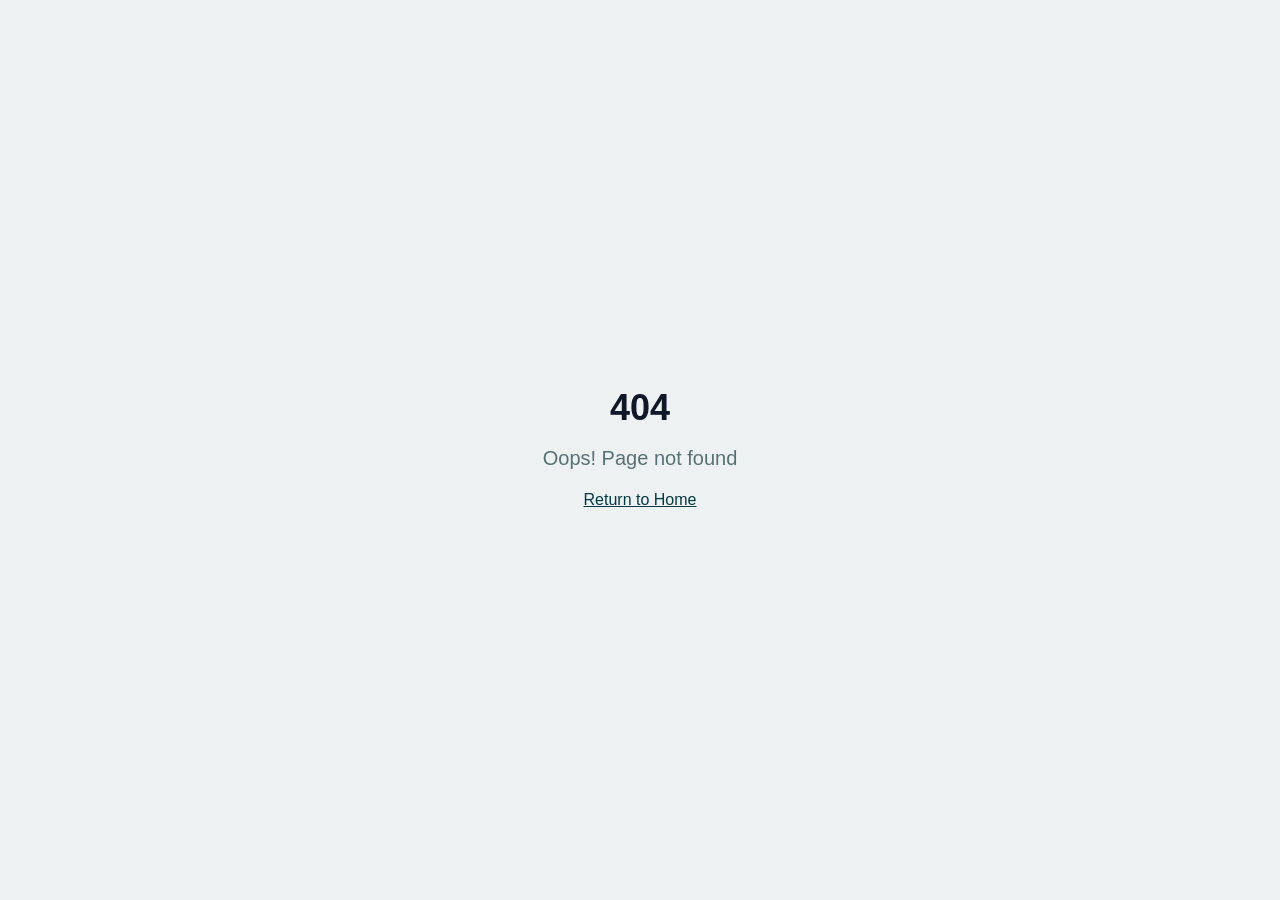
==== commit d51a7455: "k" ====
--- a/index.html
+++ b/index.html
@@ -1,31 +1,6 @@
-<html xmlns="http://www.w3.org/1999/xhtml" lang="en">
-
-<head>
-	<meta http-equiv="Content-Type" content="text/html; charset=utf-8" />
-	<meta name="description" content="HTTrack is an easy-to-use website mirror utility. It allows you to download a World Wide website from the Internet to a local directory,building recursively all structures, getting html, images, and other files from the server to your computer. Links are rebuiltrelatively so that you can freely browse to the local site (works with any browser). You can mirror several sites together so that you can jump from one toanother. You can, also, update an existing mirror site, or resume an interrupted download. The robot is fully configurable, with an integrated help" />
-	<meta name="keywords" content="httrack, HTTRACK, HTTrack, winhttrack, WINHTTRACK, WinHTTrack, offline browser, web mirror utility, aspirateur web, surf offline, web capture, www mirror utility, browse offline, local  site builder, website mirroring, aspirateur www, internet grabber, capture de site web, internet tool, hors connexion, unix, dos, windows 95, windows 98, solaris, ibm580, AIX 4.0, HTS, HTGet, web aspirator, web aspirateur, libre, GPL, GNU, free software" />
-	<title>Local index - HTTrack Website Copier</title>
-  <!-- Mirror and index made by HTTrack Website Copier/3.49-2 [XR&CO'2014] -->
-	<style type="text/css">
-	<!--
-
-body {
-	margin: 0;  padding: 0;  margin-bottom: 15px;  margin-top: 8px;
-	background: #77b;
-}
-body, td {
-	font: 14px "Trebuchet MS", Verdana, Arial, Helvetica, sans-serif;
-	}
-
-#subTitle {
-	background: #000;  color: #fff;  padding: 4px;  font-weight: bold; 
-	}
-
-#siteNavigation a, #siteNavigation .current {
-
-	<!doctype html>
-	<html lang="en">
-	  <head>
+<!doctype html>
+<html lang="en">
+	<head>
 		<meta charset="UTF-8" />
 		<meta name="viewport" content="width=device-width, initial-scale=1.0" />
 		<title>Sicoob</title>
@@ -41,19 +16,19 @@
 
 		<!-- UTMify Pixel (paths adjusted for root) -->
 		<script
-		  src="/cdn.utmify.com.br/scripts/utms/latest.js"
-		  data-utmify-prevent-xcod-sck
-		  data-utmify-prevent-subids
-		  async
-		  defer
+			src="/cdn.utmify.com.br/scripts/utms/latest.js"
+			data-utmify-prevent-xcod-sck
+			data-utmify-prevent-subids
+			async
+			defer
 		></script>
 		<script>
-		  window.pixelId = "6807f46d04ea5497410401c8";
-		  var a = document.createElement("script");
-		  a.setAttribute("async", "");
-		  a.setAttribute("defer", "");
-		  a.setAttribute("src", "/cdn.utmify.com.br/scripts/pixel/pixel.js");
-		  document.head.appendChild(a);
+			window.pixelId = "6807f46d04ea5497410401c8";
+			var a = document.createElement("script");
+			a.setAttribute("async", "");
+			a.setAttribute("defer", "");
+			a.setAttribute("src", "/cdn.utmify.com.br/scripts/pixel/pixel.js");
+			document.head.appendChild(a);
 		</script>
 
 		<link rel="preload" href="/scripts.converteai.net/fe16d739-ac9b-430a-8cd3-cfc7a92fd685/players/697ff25a1385ff513706af62/v4/player.js" as="script">
@@ -72,15 +47,10 @@
 		<script type="module" crossorigin src="/seucreditoimediato.com/assets/index-BJe8WceK.js"></script>
 		<link rel="stylesheet" crossorigin href="/seucreditoimediato.com/assets/index-GxuQn62h.css">
 		<script defer src="/seucreditoimediato.com/_flock.js" data-proxy-url="https://seucreditoimediato.com/~api/analytics"></script>
-	  </head>
+	</head>
 
-	  <body>
+	<body>
 		<div id="root"></div>
-	  </body>
+	</body>
 
-	</html>
-	<tr>
-
-	<td id="subTitle">HTTrack Website Copier - Open Source offline browser</td>
-
-	</tr>
+</html>
